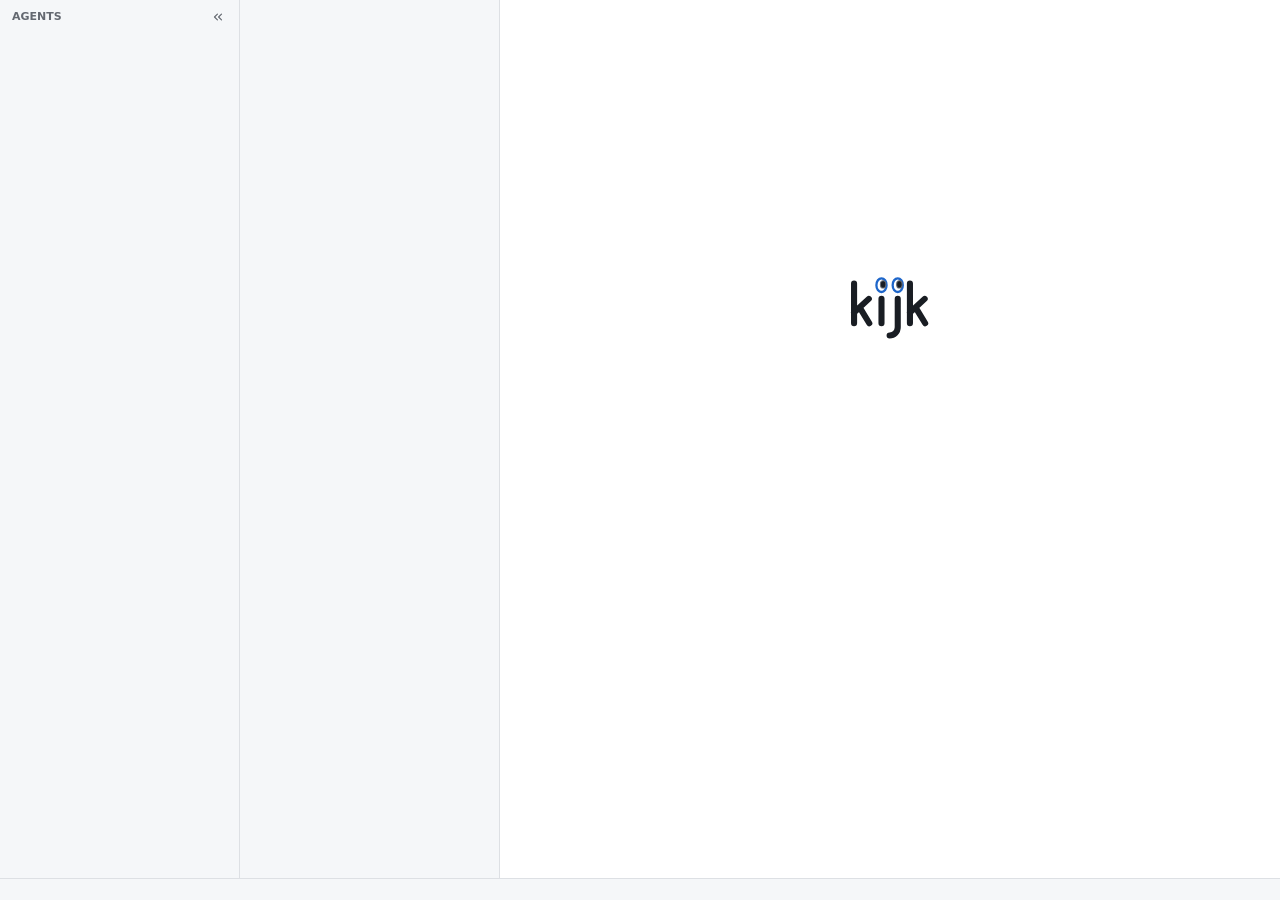
==== web/index.html @ c6b0ac43 "Open the PRs tab on a list of pull requests, and open one in the sidebar The PRs tab now starts on t" ====
<!doctype html>
<html lang="en">
<head>
<meta charset="utf-8">
<meta name="viewport" content="width=device-width, initial-scale=1">
<title>kijk</title>
<link rel="icon" href="favicon.png" sizes="32x32">
<link rel="icon" href="favicon.svg" type="image/svg+xml">
<link rel="stylesheet" href="viewer.css">
<link rel="stylesheet" href="app.css">
</head>
<body>
<aside id="rail" aria-label="Agents">
  <header>
    <span>Agents</span>
    <button id="rail-toggle" class="icon-btn" aria-label="Hide agents" data-tip="Hide agents">
      <svg viewBox="0 0 24 24" aria-hidden="true"><path d="m11 17-5-5 5-5"/><path d="m18 17-5-5 5-5"/></svg>
    </button>
  </header>
  <p id="status" class="status" hidden></p>
  <ul id="rows"></ul>
</aside>
<div class="split" data-var="--rail" role="separator" aria-controls="rail" aria-orientation="vertical" aria-label="Resize agents pane" tabindex="0"></div>
<aside id="sidebar" aria-label="Folder">
  <div id="sidebar-head" hidden>
    <span id="folder-name"></span>
    <button id="goto-btn" class="icon-btn" aria-label="Go to file" data-tip="Go to file">
      <svg viewBox="0 0 24 24" aria-hidden="true"><circle cx="11" cy="11" r="7"/><path d="m21 21-4.3-4.3"/></svg>
    </button>
    <nav id="tabs" hidden>
      <button data-tab="files" class="active" data-tip="Files" aria-label="Files" aria-pressed="true">
        <svg viewBox="0 0 24 24" aria-hidden="true"><path d="M20 20a2 2 0 0 0 2-2V8a2 2 0 0 0-2-2h-7.9a2 2 0 0 1-1.69-.9L9.6 3.9A2 2 0 0 0 7.93 3H4a2 2 0 0 0-2 2v13a2 2 0 0 0 2 2Z"/></svg>
      </button>
      <button data-tab="git" data-tip="Git" aria-label="Git" aria-pressed="false">
        <svg viewBox="0 0 24 24" aria-hidden="true"><path d="M6 3v12"/><circle cx="18" cy="6" r="3"/><circle cx="6" cy="18" r="3"/><path d="M18 9a9 9 0 0 1-9 9"/></svg>
      </button>
      <button data-tab="prs" data-tip="Branch" aria-label="Branch" aria-pressed="false" hidden>
        <svg viewBox="0 0 24 24" aria-hidden="true"><circle cx="18" cy="18" r="3"/><circle cx="6" cy="6" r="3"/><path d="M13 6h3a2 2 0 0 1 2 2v7"/><path d="M6 9v12"/></svg>
      </button>
    </nav>
  </div>
  <div id="stalebar" role="status" hidden><span class="mdot unreachable"></span><span id="stale-text"></span></div>
  <p id="git-note" class="note" hidden></p>
  <div id="files"></div>
  <div id="git" hidden>
    <div id="branchbar">
      <svg viewBox="0 0 24 24" aria-hidden="true"><path d="M6 3v12"/><circle cx="18" cy="6" r="3"/><circle cx="6" cy="18" r="3"/><path d="M18 9a9 9 0 0 1-9 9"/></svg>
      <span id="branch-name"></span>
      <span id="branch-total"></span>
      <button id="ahead" class="pill" hidden></button>
      <span id="behind" class="pill" hidden></span>
      <button id="push-btn" class="tool" hidden>Push</button>
    </div>
    <div id="syncline" hidden>
      <span id="sync-text"></span>
      <button id="fetch-btn" class="tool" title="Fetch from the remote" hidden>Fetch</button>
    </div>
    <div id="prline" hidden></div>
    <div id="git-lists">
      <div id="changes" tabindex="-1"></div>
    </div>
    <div id="graph"></div>
    <pre id="git-output" hidden></pre>
    <form id="commit">
      <textarea id="message" rows="3" placeholder="Commit message" aria-label="Commit message"></textarea>
      <label class="check" hidden><input type="checkbox" id="push-after"> <span id="push-after-text">Push after commit</span></label>
      <button id="commit-btn" type="submit" disabled>Commit</button>
    </form>
  </div>
  <div id="prs" hidden>
    <div id="prs-list" hidden></div>
    <div id="prs-branch" hidden></div>
    <div id="prs-pr" hidden></div>
  </div>
</aside>
<div class="split" data-var="--side" role="separator" aria-controls="sidebar" aria-orientation="vertical" aria-label="Resize files pane" tabindex="0"></div>
<main>
  <div id="filetabs" role="tablist" aria-label="Open files" hidden></div>
  <div id="findbar" hidden></div>
  <div id="viewer">
    <div id="start">
      <svg viewBox="0 7 156 126" role="img" aria-label="kijk"><path class="ink" d="M8 22V100M37 52L8 79M19 68.8L38 100M62 52V100M94 52V108A16 16 0 0 1 78 124M118 22V100M147 52L118 79M129 68.8L148 100"/><ellipse class="ring" cx="62" cy="25" rx="10" ry="13.5"/><ellipse class="pupil" cx="65.2" cy="23.5" rx="5.4" ry="7.2"/><ellipse class="ring" cx="94" cy="25" rx="10" ry="13.5"/><ellipse class="pupil" cx="97.2" cy="23.5" rx="5.4" ry="7.2"/></svg>
      <p></p>
    </div>
  </div>
</main>
<footer id="statusbar" aria-label="Status" tabindex="-1"></footer>
<p id="announce" class="sr-only" aria-live="polite"></p>
<script type="module" src="app.js"></script>
</body>
</html>
---- web/viewer.css ----
:root {
  --bg: #ffffff;
  --panel: #f5f7f9;
  --border: #dde0e4;
  --text: #191d23;
  --muted: #646971;
  --edge: #8a9097;
  --accent-fill: #2068cb;
  --busy: #a86003;
  --select: #ddebfe;
  --gutter-text: #686c72;
  --modified: #1e66ca;
  --added: #167839;
  --deleted: #65696f;
  --untracked: #b14815;
  --conflict: #c72d31;
  --ignored: #6e6a4f;
  --add-bg: #e1f8e5;
  --del-bg: #feeae9;
  --sep-bg: #ebf1f8;
  --hl-keyword: #7347af;
  --hl-type: #047879;
  --hl-string: #277a40;
  --hl-number: #aa551b;
  --hl-comment: #646d78;
  --hl-function: #006c97;
  --hl-builtin: #a23e7c;
  --hl-tag: #7347af;
  --hl-attr: #9d5d03;
  --hl-decorator: #7b6c01;
  --error: #be222a;
  --removed: #c52c2a;
  --tip-bg: #1e2227;
  --tip-text: #f3f5f8;
  --lane-main: #7946bd;
  --lane-target: #076e69;
  --on-accent: #ffffff;
  --checker-a: #ffffff; /* no dark values: the checkerboard stays light */
  --checker-b: #e3e6ea;
  --code-font: "JetBrains Mono", "Fira Code", "Cascadia Code", "SF Mono", Menlo, Consolas, ui-monospace, monospace; /* user settings can override these two */
  --code-size: 13.5px;
  --bar: 33px; /* top bars of the three areas, so their borders line up */
  color-scheme: light dark;
}
@media (prefers-color-scheme: dark) {
  :root {
    --bg: #15171b;
    --panel: #1c1f24;
    --border: #2d3137;
    --text: #dee1e7;
    --muted: #9a9fa6;
    --edge: #666b73;
    --accent-fill: #306dc4;
    --busy: #e9a03e;
    --select: #25344e;
    --gutter-text: #8f9298;
    --modified: #74a6ef;
    --added: #69c27e;
    --deleted: #989ca2;
    --untracked: #e28b63;
    --conflict: #f17776;
    --ignored: #a09c84;
    --add-bg: #19301e;
    --del-bg: #3e2121;
    --sep-bg: #22272e;
    --hl-keyword: #b699eb;
    --hl-type: #6bcac9;
    --hl-string: #84c485;
    --hl-number: #e79e6b;
    --hl-comment: #8b939f;
    --hl-function: #7ec9ed;
    --hl-builtin: #e08bbc;
    --hl-tag: #b699eb;
    --hl-attr: #ddae6c;
    --hl-decorator: #cec068;
    --error: #f17776;
    --removed: #e87f7f;
    --tip-bg: #06070a;
    --tip-text: #e5e8ec;
    --lane-main: #b191ea;
    --lane-target: #52bfb9;
  }
}
* { box-sizing: border-box; }
::selection { background: color-mix(in srgb, var(--modified) 30%, transparent); }
button:focus-visible { outline: 2px solid var(--busy); outline-offset: 1px; }
[hidden] { display: none !important; }
.sr-only { position: absolute; width: 1px; height: 1px; overflow: hidden; clip-path: inset(50%); white-space: nowrap; }
body {
  background: var(--bg);
  color: var(--text);
  font: 13px/1.4 system-ui, -apple-system, "Segoe UI", sans-serif;
}
aside { background: var(--panel); border-right: 1px solid var(--border); overflow: auto; }
.icon-btn { display: flex; border: 0; background: none; color: var(--muted); cursor: pointer; padding: 2px; border-radius: 3px; }
.icon-btn:hover { color: var(--text); background: var(--border); }
.icon-btn:active { background: color-mix(in srgb, var(--edge) 45%, var(--border)); }
.icon-btn svg { width: 14px; height: 14px; }
#tip {
  position: fixed; z-index: 10; max-width: 320px; padding: 6px 9px; border-radius: 6px; pointer-events: none;
  background: var(--tip-bg); color: var(--tip-text); border: 1px solid rgb(255 255 255 / .08);
  font-size: 12px; line-height: 1.45; white-space: pre-line; overflow-wrap: anywhere; box-shadow: 0 4px 12px rgb(0 0 0 / .25);
}
#tip::first-line { font-weight: 600; }
#sidebar { display: flex; flex-direction: column; overflow: hidden; }
#files { flex: 1; overflow: auto; }
#git:not([hidden]) { flex: 1; min-height: 0; display: flex; flex-direction: column; }
#git-lists { flex: 1; overflow: auto; }
#graph { flex: 0 1 auto; max-height: 30%; overflow: auto; border-top: 1px solid var(--border); }
ul { list-style: none; margin: 0; padding: 0; }
.item.selected { background: var(--select); }
.item:focus-visible { outline: 2px solid var(--busy); outline-offset: -2px; }
@keyframes fade { 50% { opacity: .35; } }
@media (prefers-reduced-motion: reduce) { .chip .dot { animation: none; } .caret svg, .chev { transition: none; } }
.empty { color: var(--muted); text-align: center; margin-top: 40vh; }

.tree { padding: 4px 0; width: max-content; min-width: 100%; }
.item { display: flex; align-items: center; height: 22px; padding-right: 8px; cursor: pointer; white-space: nowrap; }
.item:hover { background: color-mix(in srgb, var(--select) 50%, transparent); }
.caret { width: 16px; height: 16px; flex: none; display: flex; align-items: center; color: var(--muted); }
.caret svg { width: 14px; height: 14px; transition: transform .1s; }
.item.open > .caret svg { transform: rotate(90deg); }
svg { fill: none; stroke: currentColor; stroke-width: 2; stroke-linecap: round; stroke-linejoin: round; }
.name { overflow: hidden; text-overflow: ellipsis; }
.name.link { font-style: italic; }
.muted { color: var(--muted); }

main { display: flex; flex-direction: column; min-width: 0; }
#viewer { position: relative; flex: 1; min-height: 0; display: flex; flex-direction: column; container-type: inline-size; }
#filetabs { flex: none; display: flex; height: var(--bar); overflow-x: auto; scrollbar-width: thin; background: var(--panel); border-bottom: 1px solid var(--border); }
.filetab { display: flex; align-items: center; gap: 6px; padding: 4px 4px 4px 12px; border-right: 1px solid var(--border); border-bottom: 2px solid transparent; cursor: pointer; white-space: nowrap; font-size: 12px; color: var(--muted); }
.filetab:hover { color: var(--text); }
.filetab.active { background: var(--bg); color: var(--text); border-bottom-color: var(--modified); }
.filetab.preview > span:first-child { font-style: italic; }
.filetab:focus-visible { outline: 2px solid var(--busy); outline-offset: -2px; }
.filetab .close { font: inherit; font-size: 14px; line-height: 1; border: 0; border-radius: 3px; background: none; color: var(--muted); cursor: pointer; padding: 1px 4px; }
.filetab .close:hover { background: var(--border); color: var(--text); }
.filetab .close:active { background: color-mix(in srgb, var(--edge) 45%, var(--border)); }
.diffbar { display: flex; align-items: center; gap: 8px; padding: 4px 12px; border-bottom: 1px solid var(--border); color: var(--muted); font-size: 12px; }
.diffbar .tool { margin-left: auto; }
.scroll { flex: 1; overflow: auto; position: relative; font: var(--code-size)/18px var(--code-font); }
.space { position: relative; min-width: 100%; }
.rows { position: absolute; top: 0; left: 0; right: 0; will-change: transform; }
.ln { display: flex; height: 18px; white-space: pre; tab-size: 4; }
.gut { position: sticky; left: 0; flex: none; display: flex; background: var(--bg); color: var(--gutter-text); user-select: none; }
.gut span { width: var(--gutter); padding: 0 1ch; text-align: right; }
.tx { padding-left: 1ch; }
.ln[class*="ch-"] .gut::after { content: ""; position: absolute; top: 0; bottom: 0; right: 2px; width: 3px; }
.ch-add .gut::after { background: var(--added); }
.ch-mod .gut::after { background: var(--modified); }
.del-above .gut::before, .del-below .gut::before {
  content: ""; position: absolute; right: 0; border-left: 6px solid var(--removed);
  border-top: 4px solid transparent; border-bottom: 4px solid transparent;
}
.del-above .gut::before { top: -4px; }
.del-below .gut::before { bottom: -4px; }
.ruler { position: absolute; top: 0; right: 0; bottom: 0; width: 8px; pointer-events: none; }
.ruler .mark { position: absolute; left: 2px; right: 0; min-height: 2px; }
.ruler .add { background: var(--added); }
.ruler .mod { background: var(--modified); }
.ruler .del { background: var(--removed); }
.ln.add, .ln.add .gut { background: var(--add-bg); }
.ln.del, .ln.del .gut { background: var(--del-bg); }
.ln.sep { background: var(--sep-bg); }
.ln.flash .tx { animation: flash 1.2s ease-out; }
mark.hit { background: none; color: inherit; box-shadow: inset 0 -2px var(--busy); }
mark.hit.current { outline: 2px solid var(--busy); outline-offset: -1px; border-radius: 2px; box-shadow: none; }
#findbar { flex: none; display: flex; align-items: center; gap: 4px; padding: 4px 8px 4px 12px; background: var(--panel); border-bottom: 1px solid var(--border); font-size: 12px; }
#findbar input, .goto input {
  font: inherit; border: 1px solid var(--edge); border-radius: 4px; background: var(--bg); color: var(--text); caret-color: var(--modified);
}
#findbar input { width: min(280px, 50%); padding: 2px 6px; margin-right: 4px; }
#findbar input:focus, .goto input:focus { outline: 2px solid var(--modified); outline-offset: -1px; }
#findbar .count { flex: 1; color: var(--muted); font-variant-numeric: tabular-nums; white-space: nowrap; }
#findbar .count.none { color: var(--conflict); }
#findbar[data-mode=line] .find-only { display: none; }
#findbar .icon-btn:focus-visible { outline: 2px solid var(--busy); outline-offset: -2px; }
dialog.goto {
  margin: 12vh auto 0; width: min(560px, 90vw); padding: 0; border: 1px solid var(--border); border-radius: 6px;
  background: var(--panel); color: var(--text); box-shadow: 0 4px 12px rgb(0 0 0 / .25);
}
dialog.goto::backdrop { background: none; }
.goto input { display: block; width: calc(100% - 16px); margin: 8px; padding: 5px 8px; font-size: 13px; }
.goto ul { list-style: none; margin: 0; padding: 0 0 6px; max-height: 50vh; overflow: auto; }
.goto li { display: flex; align-items: baseline; gap: 8px; height: 22px; line-height: 22px; padding: 0 12px; cursor: pointer; white-space: nowrap; }
.goto li:hover { background: color-mix(in srgb, var(--select) 50%, transparent); }
.goto li[aria-selected=true] { background: var(--select); }
.goto .name { flex: none; max-width: 70%; overflow: hidden; text-overflow: ellipsis; }
.goto .dir { flex: 0 1000 auto; min-width: 0; }
.goto b { font-weight: 700; color: var(--modified); }
.goto .note { margin: 0 12px 8px; font-size: 12px; }
.more { font: inherit; border: 0; background: none; color: var(--modified); cursor: pointer; padding: 0 1ch; position: sticky; left: 0; }
.more:hover { text-decoration: underline; text-underline-offset: 3px; }
.tool {
  font: inherit; font-size: 12px; border: 1px solid var(--edge); background: var(--panel); color: var(--text);
  border-radius: 4px; padding: 1px 8px; cursor: pointer; transition: background-color .12s, border-color .12s;
}
.tool:hover:not(:disabled) { background: var(--select); border-color: var(--modified); }
.tool:active:not(:disabled) { background: color-mix(in srgb, var(--modified) 22%, var(--select)); }
.pane { position: relative; flex: 1; min-height: 0; display: flex; flex-direction: column; }
.mode { margin-left: auto; display: inline-flex; border: 1px solid var(--edge); border-radius: 4px; overflow: hidden; }
.mode button { font: inherit; font-size: 12px; border: 0; background: var(--panel); color: var(--muted); padding: 1px 8px; cursor: pointer; }
.mode button + button { border-left: 1px solid var(--edge); }
.mode button:hover { color: var(--text); }
.mode button:active { background: var(--border); }
.mode button[aria-pressed="true"] { background: var(--select); color: var(--modified); }
.mode button:focus-visible { outline: 2px solid var(--busy); outline-offset: -2px; }
.diffbar .mode:not([hidden]) + .mode, .diffbar .tool + .mode { margin-left: 0; }

/* Images. The checkerboard stays light in both themes: dark ink in a logo vanishes on a dark one. */
.checker { background: repeating-conic-gradient(var(--checker-b) 0 25%, var(--checker-a) 0 50%) 0 0 / 16px 16px; }
.facts { color: var(--muted); font-variant-numeric: tabular-nums; white-space: nowrap; }
.facts .sep { padding: 0 4px; }
.diffbar.imgbar { min-height: 30px; }
.imgview { flex: 1; min-height: 0; overflow: auto; display: flex; padding: 24px; }
.imgview .pic { margin: 0 auto; align-self: flex-start; }
.pic { display: block; max-width: 100%; height: auto; outline: 1px solid var(--border); }
.pic.zoomable { cursor: zoom-in; }
.pic.sizeless { width: 100%; }
/* At 100% the picture sits top left, so both scrollbars reach all of it. */
.imgview.actual .pic { margin: 0; max-width: none; cursor: zoom-out; }

/* Image diff: before and after side by side, stacked when the viewer is narrow. */
.imgdiff { flex: 1; min-height: 0; overflow: auto; display: grid; grid-template-columns: 1fr 1fr; grid-template-rows: minmax(100%, auto); }
.side { min-width: 0; }
.side + .side { border-left: 1px solid var(--border); }
.side-head {
  position: sticky; top: 0; z-index: 1; display: flex; align-items: center; gap: 6px; height: 22px; padding: 0 12px;
  background: var(--bg); border-bottom: 1px solid var(--border); font-size: 12px; white-space: nowrap;
}
.side-head .tag { font-weight: 600; }
.side.before .tag { color: var(--removed); }
.side.after .tag { color: var(--added); }
.side-head .ver { color: var(--muted); overflow: hidden; text-overflow: ellipsis; }
.side-head .facts { margin-left: auto; padding-left: 8px; }
.side-body { display: flex; justify-content: center; padding: 24px; }
.side-body .pic { align-self: flex-start; }
.side-none {
  display: grid; place-items: center; width: 100%; max-width: var(--w, 320px); aspect-ratio: var(--ratio, 2);
  border: 1px dashed var(--border); border-radius: 4px; color: var(--muted); font-size: 12px; text-align: center;
}
@container (max-width: 560px) {
  .imgdiff { grid-template-columns: 1fr; grid-template-rows: none; align-content: start; }
  .side + .side { border-left: 0; border-top: 1px solid var(--border); }
}

.md { position: relative; max-width: 900px; padding: 16px 32px 48px; font: 14px/1.6 system-ui, -apple-system, "Segoe UI", sans-serif; overflow-wrap: break-word; }
.md > :first-child { margin-top: 0; }
.md h1, .md h2, .md h3, .md h4, .md h5, .md h6 { margin: 1.4em 0 .6em; line-height: 1.25; text-wrap: balance; }
.md h1, .md h2 { padding-bottom: .3em; border-bottom: 1px solid var(--border); }
.md h1 { font-size: 1.8em; }
.md h2 { font-size: 1.4em; }
.md h3 { font-size: 1.15em; }
.md h4, .md h5, .md h6 { font-size: 1em; }
.md p, .md ul, .md ol, .md blockquote, .md pre, .md .md-table { margin: 0 0 1em; }
.md ul, .md ol { padding-left: 2em; }
.md ul { list-style: disc; }
.md ul ul { list-style: circle; }
.md ul ul ul { list-style: square; }
.md ol { list-style: decimal; }
.md li + li { margin-top: .25em; }
.md li > ul, .md li > ol { margin: .25em 0 0; }
.md li:has(> input[type="checkbox"]) { list-style: none; }
.md li > input[type="checkbox"] { margin: 0 .4em 0 -1.4em; accent-color: var(--modified); vertical-align: -1px; }
.md code { font: .9em var(--code-font); background: var(--panel); padding: .1em .35em; border-radius: 4px; }
.md pre { padding: 10px 12px; background: var(--panel); border-radius: 6px; overflow: auto; font: var(--code-size)/18px var(--code-font); tab-size: 4; }
.md pre code { background: none; padding: 0; font: inherit; }
.md blockquote { padding: 0 1em; color: var(--muted); border-left: 3px solid var(--border); }
/* AsciiDoc admonitions stay grey: a colored left border would read as a change bar. */
.md .admonition { padding: 2px 1em; color: var(--text); }
.md .admonition-label { margin: 0 0 .2em; font-weight: 600; }
.md .example, .md .sidebar { padding: 10px 1em; color: var(--text); border: 1px solid var(--border); border-radius: 6px; }
.md .sidebar { background: var(--panel); border-color: var(--panel); }
.md blockquote > :last-child { margin-bottom: 0; }
.md .block-title { margin: 0 0 .3em; font-weight: 600; }
.md .doc-header, .md .quote-by { color: var(--muted); }
.md .include { width: fit-content; padding: 1px 8px; border: 1px dashed var(--border); border-radius: 4px; font-size: 12px; }
.md .include::before { content: "Includes "; color: var(--muted); }
.md dl { margin: 0 0 1em; }
.md dt { font-weight: 600; }
.md dd { margin: 0 0 .5em 1.5em; }
.md dd > p:last-child, .md dd > :is(ul, ol, dl) { margin-bottom: 0; }
.md-table { overflow-x: auto; }
.md table { border-collapse: collapse; }
.md th, .md td { border: 1px solid var(--border); padding: 4px 10px; }
.md th { background: var(--panel); font-weight: 600; }
.md hr { border: 0; border-top: 1px solid var(--border); margin: 1.5em 0; }
.md a { color: var(--modified); text-decoration: none; }
.md a:hover { text-decoration: underline; }
.md img { max-width: 100%; }
/* An engine may measure text, so the frame that draws diagrams is off-screen rather than display: none. */
.diagram-frame { position: fixed; top: 0; left: -10000px; width: 1200px; height: 800px; border: 0; visibility: hidden; pointer-events: none; }
.md .diagram { margin: 0 0 1em; }
.md .diagram pre { margin: 0; }
.diagram-pic { display: block; max-width: 100%; height: auto; }
.diagram-pic.zoomable { cursor: zoom-in; }
/* A diagram that keeps its author's colors sits on the image view's light background. */
.diagram-pic.card {
  box-sizing: content-box; max-width: calc(100% - 24px); padding: 12px;
  background: var(--checker-a); outline: 1px solid var(--border); border-radius: 4px;
}
.diagram-note { margin: 0 0 4px; color: var(--error); font-size: 12px; }
.diagram-note.busy { color: var(--muted); }
.md.diagram-file { max-width: none; }
.md.diagram-file.actual .diagram-pic { max-width: none; cursor: zoom-out; }
.side-body .diagram { min-width: 0; max-width: 100%; }
.side-body .diagram pre { overflow: auto; font: var(--code-size)/18px var(--code-font); }
.md-img { display: inline-block; padding: 1px 8px; border: 1px dashed var(--border); border-radius: 4px; color: var(--muted); font-size: 12px; }
.md-marks { position: absolute; top: 0; left: 14px; }
.md-marks .mark { position: absolute; left: 0; width: 3px; border-radius: 2px; }
.md-marks .add { background: var(--added); }
.md-marks .mod { background: var(--modified); }
.md-marks .del { background: var(--removed); }

#sidebar-head { flex: none; display: flex; align-items: center; gap: 8px; height: var(--bar); padding: 0 6px 0 12px; border-bottom: 1px solid var(--border); }
#folder-name { flex: 1; font-weight: 600; overflow: hidden; text-overflow: ellipsis; white-space: nowrap; }
#goto-btn { padding: 4px; border-radius: 4px; }
#goto-btn svg { width: 16px; height: 16px; }
#tabs { display: flex; gap: 2px; }
#tabs button { display: flex; border: 0; border-radius: 4px; background: none; color: var(--muted); padding: 4px; cursor: pointer; }
#tabs button:hover { color: var(--text); background: var(--border); }
#tabs svg { width: 16px; height: 16px; }
#tabs button.active { color: var(--modified); background: var(--select); }
#tabs button:active { background: color-mix(in srgb, var(--modified) 22%, var(--select)); }
.note { margin: 8px 12px; color: var(--muted); }
#git h3 { display: flex; align-items: center; margin: 8px 12px 2px; font-size: 11px; text-transform: uppercase; color: var(--muted); }
#git { container-type: inline-size; }
#git .item { gap: 6px; padding-left: 12px; }
#git .item:not(.commit) > .dir { flex-shrink: 1000; min-width: 0; }
.lc { flex: none; margin-left: auto; display: inline-flex; gap: 5px; padding-left: 6px; font-size: 11px; font-weight: 400; font-variant-numeric: tabular-nums; text-transform: none; }
.lc-add { color: var(--added); }
.lc-del { color: var(--removed); }
#git h3 .lc { margin-left: 8px; padding-left: 0; font-weight: 600; }
.letter { width: 12px; flex: none; font-weight: 600; font-size: 11px; }
.dir { color: var(--muted); font-size: 12px; overflow: hidden; text-overflow: ellipsis; }
.modified { color: var(--modified); }
.added { color: var(--added); }
.deleted { color: var(--deleted); text-decoration: line-through; }
.letter.deleted { text-decoration: none; }
.untracked { color: var(--untracked); }
.conflict { color: var(--conflict); }
.ignored { color: var(--ignored); }

#commit { display: flex; flex-direction: column; gap: 6px; padding: 8px 12px; border-top: 1px solid var(--border); }
#message {
  font: inherit; resize: vertical; min-height: 54px; padding: 6px 8px; border-radius: 4px;
  border: 1px solid var(--edge); background: var(--bg); color: var(--text); caret-color: var(--modified);
}
#message:focus { outline: 2px solid var(--modified); outline-offset: -1px; }
#commit-btn {
  font: inherit; font-weight: 600; padding: 4px; border: 0; border-radius: 4px; background: var(--accent-fill); color: var(--on-accent);
  cursor: pointer; transition: background-color .12s;
}
#commit-btn:hover:not(:disabled) { background: color-mix(in srgb, var(--accent-fill) 88%, #000); }
#commit-btn:active:not(:disabled) { background: color-mix(in srgb, var(--accent-fill) 76%, #000); }
#commit-btn:focus-visible { outline-offset: 2px; }
#commit-btn:disabled { font-weight: 400; background: var(--border); color: var(--muted); cursor: default; }
#git-output {
  margin: 8px 12px; padding: 6px 8px; max-height: 200px; overflow: auto; white-space: pre-wrap;
  font: 11px/1.4 var(--code-font); color: var(--conflict);
  background: var(--del-bg); border-radius: 4px;
}
#git-output.ok { color: var(--added); background: var(--add-bg); }
.all { margin-left: auto; font: inherit; font-size: 11px; border: 0; background: none; color: var(--muted); cursor: pointer; padding: 0 2px; text-transform: none; }
.all:hover { color: var(--text); text-decoration: underline; text-underline-offset: 2px; }
#git .item input[type=checkbox] { margin: 0 2px 0 0; flex: none; accent-color: var(--modified); cursor: pointer; }
#git .item:focus { outline: none; }
#changes:focus { outline: none; }
#git .note { margin: 2px 12px 6px; font-size: 12px; }
.check { display: flex; align-items: center; gap: 6px; color: var(--muted); font-size: 12px; cursor: pointer; }
.check input { margin: 0; accent-color: var(--modified); }

#branchbar { display: flex; align-items: center; gap: 6px; padding: 6px 12px; border-bottom: 1px solid var(--border); }
#branchbar svg { width: 14px; height: 14px; flex: none; color: var(--muted); }
#branch-name { flex: 0 1 auto; min-width: 30px; font-weight: 600; overflow: hidden; text-overflow: ellipsis; white-space: nowrap; }
#branch-total { flex: 1 0 auto; display: flex; }
#branch-total .lc { margin-left: 0; padding-left: 0; font-size: 12px; }
#branch-total .lc:focus-visible { outline: 2px solid var(--busy); outline-offset: 2px; border-radius: 2px; }
.pill { font: inherit; font-size: 11px; font-weight: 600; border: 0; border-radius: 8px; padding: 1px 7px; background: var(--select); color: var(--modified); cursor: pointer; }
button.pill:hover { background: color-mix(in srgb, var(--modified) 22%, var(--select)); }
#push-btn:disabled { opacity: .5; cursor: default; }
.section-toggle {
  position: sticky; top: 0; z-index: 1; display: flex; align-items: center; gap: 6px; width: 100%;
  font: inherit; font-size: 11px; font-weight: 700; text-transform: uppercase; text-align: left;
  border: 0; background: var(--panel); color: var(--muted); padding: 8px 12px 4px; cursor: pointer;
}
.section-toggle:hover { color: var(--text); }
.section-toggle:focus-visible { outline-offset: -2px; }
.chev { display: inline-block; width: 10px; transition: transform .1s; }
.chev.open { transform: rotate(90deg); }
.commits .commit { gap: 6px; padding-left: 12px; }
.commits .item.sub .graph { margin-right: 10px; }
.commits > li > .graph { padding-left: 12px; }
.graph { flex: none; display: flex; }
.graph svg { stroke: var(--muted); stroke-width: 1.5; fill: none; overflow: visible; }
.graph circle { fill: var(--bg); stroke: var(--modified); }
.graph .lane-cur { stroke: var(--modified); }
.graph .lane-target { stroke: var(--lane-target); }
.graph .lane-main { stroke: var(--lane-main); }
.graph circle.head { fill: var(--modified); }
.ref { flex: none; display: inline-flex; align-items: center; gap: 3px; font-size: 10px; line-height: 15px; padding: 0 5px; border-radius: 8px; background: var(--select); color: var(--modified); }
.ref svg { width: 10px; height: 10px; stroke-width: 2.5; }
.item.flash { animation: flash 1.2s ease-out; }
@keyframes flash { from { background: var(--select); } }
.ref.head { background: var(--accent-fill); color: var(--on-accent); }
.ref.lane-target { color: var(--lane-target); background: color-mix(in srgb, var(--lane-target) 16%, transparent); }
.ref.lane-main { color: var(--lane-main); background: color-mix(in srgb, var(--lane-main) 16%, transparent); }
.ref.tag, .ref.fork { background: none; border: 1px solid var(--border); color: var(--muted); }
.ref.fork { border-style: dashed; }
#syncline { display: flex; align-items: center; gap: 6px; padding: 4px 12px; border-bottom: 1px solid var(--border); font-size: 12px; color: var(--muted); }
#sync-text { flex: 1; min-width: 0; display: flex; flex-wrap: wrap; column-gap: 4px; }
#sync-text > span + span::before { content: '· '; color: var(--muted); }
#fetch-btn:disabled { opacity: .5; cursor: default; }
#prline { display: flex; flex-direction: column; gap: 3px; padding: 6px 12px 7px; border-bottom: 1px solid var(--border); font-size: 12px; }
#prline a { text-decoration: none; }
#prline a:hover { text-decoration: underline; }
.pr-top { display: flex; align-items: center; gap: 6px; min-width: 0; }
.hostmark { display: flex; flex: none; }
.hostmark svg { width: 14px; height: 14px; fill: currentColor; stroke: none; }
.hostmark.github { color: var(--text); }
.hostmark.gitlab { color: #fc6d26; } /* GitLab's brand orange */
.pr-num { flex: none; color: var(--muted); }
.pr-title { flex: 1; min-width: 0; font-weight: 600; color: var(--text); overflow: hidden; text-overflow: ellipsis; white-space: nowrap; }
.pr-title.none { font-weight: 400; color: var(--muted); }
.pr-link { flex: none; color: var(--modified); }
.pr-note { padding-left: 20px; color: var(--muted); }
.chips { display: flex; flex-wrap: wrap; gap: 4px; padding-left: 20px; }
.chip { display: inline-flex; align-items: center; gap: 4px; font-size: 11px; line-height: 16px; padding: 0 6px; border-radius: 8px; border: 1px solid var(--border); color: var(--muted); white-space: nowrap; }
.chip.pass { color: var(--added); border-color: color-mix(in srgb, var(--added) 40%, transparent); }
.chip.fail { color: var(--conflict); border-color: color-mix(in srgb, var(--conflict) 45%, transparent); }
.chip.run { color: var(--busy); border-color: color-mix(in srgb, var(--busy) 45%, transparent); }
.chip.draft { border-style: dashed; }
.chip.merged { color: var(--lane-main); border-color: color-mix(in srgb, var(--lane-main) 45%, transparent); }
.chip.target { color: var(--lane-target); border-color: color-mix(in srgb, var(--lane-target) 45%, transparent); }
.chip svg { width: 11px; height: 11px; flex: none; }
.chip .dot { width: 7px; height: 7px; border-radius: 50%; background: currentColor; animation: fade 1.2s ease-in-out infinite; }

.hk { color: var(--hl-keyword); }
.ht { color: var(--hl-type); }
.hs { color: var(--hl-string); }
.hn { color: var(--hl-number); }
.hc { color: var(--hl-comment); font-style: italic; }
.hf { color: var(--hl-function); }
.hb { color: var(--hl-builtin); }
.hg { color: var(--hl-tag); }
.ha { color: var(--hl-attr); }
.hd { color: var(--hl-decorator); }

@container (max-width: 320px) {
  #branchbar { flex-wrap: wrap; row-gap: 0; }
  #branch-name { flex: 1; }
  #branch-total { order: 9; flex-basis: 100%; padding-left: 20px; }
}
@container (max-width: 200px) {
  #git h3 .lc { display: none; }
}

/* A machine's state dot, in the stale bar; app.css adds the states of the machine groups. */
.mdot { flex: none; width: 6px; height: 6px; border-radius: 50%; background: var(--muted); }
.mdot.unreachable, .mdot.error { background: var(--error); }

/* The machine of the open folder, after its name. */
.onm { display: inline-flex; align-items: center; gap: 4px; margin-left: 6px; font-weight: 400; font-size: 12px; color: var(--muted); vertical-align: -1px; }
.onm svg { width: 12px; height: 12px; }

/* The open folder's machine dropped: the view stays, frozen. */
#stalebar {
  flex: none; display: flex; gap: 7px; padding: 6px 12px 7px; border-bottom: 1px solid var(--border);
  background: color-mix(in srgb, var(--error) 9%, var(--panel)); font-size: 12px; animation: notice-in .15s ease-out;
}
#stalebar[hidden] { display: none; }
#stalebar .mdot { margin-top: 5px; }
#stalebar b { font-weight: 600; }
#stalebar .then { color: var(--muted); }
.offline #files .item, .offline #git .item { cursor: default; }
.offline #files .item:hover { background: none; }
.offline #git .item input[type=checkbox], .offline #filetabs { pointer-events: none; }
.offline #git .item input[type=checkbox] { opacity: .5; }
@media (prefers-reduced-motion: reduce) { #stalebar { animation: none; } }
@keyframes notice-in { from { opacity: 0; } }

/* The PRs tab: the list of pull requests, the folder's own branch, or one pull request. */
#prs:not([hidden]) { flex: 1; min-height: 0; display: flex; flex-direction: column; container-type: inline-size; }
#prs > div:not([hidden]) { flex: 1; min-height: 0; display: flex; flex-direction: column; }
#prs .note { margin: 6px 12px; font-size: 12px; color: var(--muted); }

/* The tab's count: pull requests that wait for your review. */
#tabs button { position: relative; }
.tabcount {
  position: absolute; right: -3px; top: -2px; min-width: 13px; height: 13px; padding: 0 3px; border-radius: 7px;
  background: var(--accent-fill); color: var(--on-accent); font: 600 9px/13px system-ui, -apple-system, sans-serif; text-align: center;
  box-shadow: 0 0 0 2px var(--panel);
}

/* The list. */
.prsearch { position: relative; flex: none; padding: 8px 12px 4px; }
.prsearch svg { position: absolute; left: 19px; top: 13px; width: 13px; height: 13px; color: var(--muted); }
.prsearch input {
  width: 100%; font: inherit; font-size: 12px; padding: 3px 8px 3px 25px; border: 1px solid var(--edge); border-radius: 4px;
  background: var(--bg); color: var(--text); caret-color: var(--modified);
}
.prsearch input::placeholder { color: var(--muted); }
.prsearch input:focus { outline: 2px solid var(--modified); outline-offset: -1px; }
.prsearch input::-webkit-search-cancel-button { display: none; }
.section-toggle .n { font-weight: 600; color: var(--muted); }
.section-toggle:disabled { cursor: default; }
.section-toggle:disabled:hover { color: var(--muted); }
.section-toggle:disabled .chev { visibility: hidden; }
.prrow { padding: 6px 12px 7px; border-bottom: 1px solid var(--border); cursor: pointer; }
.prrow:hover { background: color-mix(in srgb, var(--select) 50%, transparent); }
.prrow:focus { outline: none; }
.prrow:focus-visible { outline: 2px solid var(--busy); outline-offset: -2px; }
.prrow .l1, .prrow .l2 { display: flex; align-items: center; gap: 6px; min-width: 0; }
.prrow .l2 { padding-left: 20px; margin-top: 1px; font-size: 12px; color: var(--muted); }
.prrow .l2 > span { white-space: nowrap; }
.prrow .l2 .who { overflow: hidden; text-overflow: ellipsis; }
.prrow .lc { font-size: 11px; }
.prstate { display: flex; flex: none; color: var(--muted); }
.prstate svg { width: 14px; height: 14px; }
.prnum { flex: none; color: var(--muted); font-variant-numeric: tabular-nums; }
.prt { flex: 1; min-width: 0; font-weight: 600; overflow: hidden; text-overflow: ellipsis; white-space: nowrap; }
.prrow .pr-link { font-size: 12px; text-decoration: none; }
.ci { flex: none; width: 6px; height: 6px; border-radius: 50%; }
.ci.pass { background: var(--added); }
.ci.fail { background: var(--conflict); }
.ci.run { background: var(--busy); animation: fade 1.2s ease-in-out infinite; }
.prmore { margin: 0; padding: 6px 12px 10px; font-size: 12px; color: var(--muted); }
@media (prefers-reduced-motion: reduce) { .ci.run { animation: none; } }
.prs-scroll { flex: 1; min-height: 0; overflow: auto; }
.prhead { flex: none; display: flex; flex-direction: column; gap: 4px; padding: 6px 12px 7px; border-bottom: 1px solid var(--border); font-size: 12px; }
.prhead .pr-top { gap: 5px; }
.prhead .pr-title { font-size: 13px; text-decoration: none; }
.prhead a.pr-title:hover { text-decoration: underline; }
.branchmark { display: flex; flex: none; color: var(--muted); }
.branchmark svg { width: 14px; height: 14px; }
.prmeta { display: flex; flex-wrap: wrap; align-items: center; gap: 4px 5px; padding-left: 19px; color: var(--muted); }
.prmeta .ref { font-size: 11px; line-height: 16px; }
.prmeta .arrow { display: flex; }
.prmeta .arrow svg { width: 11px; height: 11px; }
.prhead:has(.back) { padding-left: 6px; }
.prhead:has(.back) .prmeta, .prhead:has(.back) .prmode, .prhead:has(.back) .chips, .prhead:has(.back) .pr-note { padding-left: 26px; }
.prhead .back { margin-right: 1px; }
.prhead .pr-link { text-decoration: none; }
.prhead .chips, .prhead .pr-note { padding-left: 19px; }
.prmode { display: flex; align-items: center; gap: 6px; padding-left: 19px; margin-top: 2px; }
.prmode .mode { margin-left: 0; }
.prmeta .av { width: 16px; height: 16px; font-size: 9px; }

/* What reviewers cannot see yet. Dashed means "only on this machine". */
.unpushed { flex: none; display: flex; align-items: flex-start; gap: 7px; padding: 6px 12px 7px; border-bottom: 1px solid var(--border); font-size: 12px; }
.unpushed > svg { flex: none; width: 13px; height: 13px; margin-top: 2px; color: var(--muted); }
.unpushed .t { flex: 1; min-width: 0; }
.unpushed .then { color: var(--muted); }
.unpushed .tool { flex: none; }
.unpushed .tool:disabled { opacity: .5; cursor: default; }

.prfiles h3 { display: flex; align-items: center; margin: 8px 12px 2px; font-size: 11px; text-transform: uppercase; color: var(--muted); }
.prfiles h3 .lc { margin-left: 8px; padding-left: 0; font-weight: 600; }
.prfiles ul:focus { outline: none; }
.prfiles .item { gap: 6px; padding-left: 12px; }
.prfiles .item > .dir { flex-shrink: 1000; min-width: 0; }
.prfiles .item:focus { outline: none; }
.prfiles .item:focus-visible { outline: 2px solid var(--busy); outline-offset: -2px; }
.np { display: flex; flex: none; color: var(--muted); }
.np svg { width: 12px; height: 12px; }
.tc { flex: none; display: inline-flex; align-items: center; gap: 2px; font-size: 11px; color: var(--muted); font-variant-numeric: tabular-nums; }
.tc svg { width: 11px; height: 11px; }
.tc.open { color: var(--modified); }
.prfiles .tc + .lc { margin-left: 0; }
.prfiles .item .tc { margin-left: auto; }
.prfiles .item.ov { gap: 7px; }
.prfiles .item.ov svg { width: 13px; height: 13px; color: var(--muted); flex: none; }
.prfiles .item.ov .dir { margin-left: auto; }

/* The agent notes box at the bottom of the tab. */
.reviewbox { flex: none; display: flex; flex-direction: column; gap: 6px; padding: 8px 12px; border-top: 1px solid var(--border); }
.reviewbox .head { display: flex; align-items: baseline; gap: 6px; font-size: 12px; }
.reviewbox .head b { font-weight: 600; }
.reviewbox .head > * { white-space: nowrap; }
.reviewbox .head .muted { flex: 1; min-width: 0; overflow: hidden; text-overflow: ellipsis; }
.reviewbox .hint { margin: 0; font-size: 12px; color: var(--muted); }
.reviewbox .tool.wide { display: flex; align-items: center; justify-content: center; gap: 6px; padding: 3px 8px; font-size: 13px; }
.reviewbox .tool.wide svg { width: 13px; height: 13px; }
.reviewbox .tool:disabled { opacity: .5; cursor: default; }
.reviewbox .gone { max-height: 120px; overflow: auto; font-size: 12px; }
.reviewbox .gone li { display: flex; align-items: center; gap: 6px; min-width: 0; }
.reviewbox .gone .where { flex: none; color: var(--muted); font: 11px var(--code-font); }
.reviewbox .gone .body { flex: 1; min-width: 0; overflow: hidden; text-overflow: ellipsis; white-space: nowrap; }

/* Branch changes: every file in one scroll. Each file is a box whose header sticks while you scroll it. */
.allfiles { position: relative; flex: 1; min-height: 0; overflow: auto; padding: 12px 12px 0; background: var(--panel); }
.allfiles:focus { outline: none; }
.fbox { margin-bottom: 12px; border: 1px solid var(--border); border-radius: 6px; background: var(--bg); overflow: clip; content-visibility: auto; }
.fhead {
  position: sticky; top: -12px; z-index: 2; display: flex; align-items: center; gap: 7px; height: 34px; padding: 0 8px 0 4px;
  background: var(--panel); border-bottom: 1px solid var(--border); font-size: 12.5px; white-space: nowrap;
}
.fbox.shut { content-visibility: visible; }
.fbox.shut .fhead { border-bottom: 0; }
.fhead .fold svg { transition: transform .1s; }
.fbox:not(.shut) .fhead .fold svg { transform: rotate(90deg); }
.fpath { min-width: 0; overflow: hidden; text-overflow: ellipsis; }
.fpath b { font-weight: 600; }
.fhead .lc { margin-left: 0; padding-left: 0; font-size: 11.5px; }
.fhead .np svg { width: 13px; height: 13px; }
.fhead .grow { flex: 1; }
.fnote { display: flex; align-items: center; gap: 4px; padding: 4px 12px; border-top: 1px solid var(--border); background: var(--sep-bg); font-size: 12px; color: var(--muted); }
.fnote .more { font: inherit; padding: 0; position: static; }
.fbody { overflow-x: auto; container-type: inline-size; font: var(--code-size)/18px var(--code-font); padding: 0 0 6px; }
.fbody .ln { position: relative; min-width: max-content; }
.fbody .ln.sep .gut { width: calc(var(--gutter) * 2); }
.fbody .ln.sep .tx { color: var(--muted); }
.fbody .ln.sep .more { font: 12px system-ui, -apple-system, sans-serif; margin-left: 10px; padding: 0; position: static; }
.fempty { margin: 8px 12px 2px; color: var(--muted); font: 12px system-ui, -apple-system, sans-serif; }
.fend { margin: 4px 0 24px; text-align: center; font-size: 12px; color: var(--muted); }
.np-tag {
  display: inline-flex; align-items: center; gap: 4px; margin-left: 10px; padding: 0 6px; border: 1px dashed var(--edge); border-radius: 8px;
  font: 11px/14px system-ui, -apple-system, sans-serif; color: var(--muted); vertical-align: 1px;
}
.np-tag svg { width: 10px; height: 10px; }
/* A dashed change bar: the line exists only on this machine. */
.ln.np .gut::after { background: repeating-linear-gradient(var(--added) 0 3px, transparent 3px 6px); }
.allfiles:focus .ln.cur .gut { box-shadow: inset 2px 0 var(--busy); }
.addc {
  position: absolute; left: calc(var(--gutter) * 2 - 19px); top: 1px; z-index: 1; display: none; width: 16px; height: 16px; padding: 1px;
  border: 0; border-radius: 3px; background: var(--accent-fill); color: var(--on-accent); cursor: pointer;
}
.addc svg { width: 14px; height: 14px; stroke-width: 2.5; }
.ln:hover .addc { display: flex; }

/* A thread is a box under its line, set apart from the code, with a notch that points up at the line.
   An agent note is the same box with dashed edges: it never leaves kijk. */
.thr {
  position: sticky; left: 24px; width: min(700px, calc(100cqi - 40px)); margin: 10px 16px 12px 24px; white-space: normal;
  font: 14px/1.55 system-ui, -apple-system, "Segoe UI", sans-serif; color: var(--text);
  background: var(--bg); border: 1px solid var(--edge); border-radius: 8px;
}
.thr::before {
  content: ""; position: absolute; top: -7px; left: 18px; width: 12px; height: 12px; transform: rotate(45deg);
  background: var(--bg); border-top: 1px solid var(--edge); border-left: 1px solid var(--edge);
}
.thr.note { border-style: dashed; }
.thr.note::before { border-top-style: dashed; border-left-style: dashed; }
/* An open thread wants an answer, so its header is tinted: the one color it carries. */
.thr .thead {
  display: flex; align-items: center; gap: 6px; min-height: 34px; padding: 4px 8px 4px 12px; border-bottom: 1px solid var(--border);
  border-radius: 7px 7px 0 0; background: var(--select); font-size: 12.5px; font-weight: 600; color: var(--modified);
}
.thr:has(.thead)::before { background: var(--select); }
.thr .thead .muted { font-weight: 400; }
.thr .thead svg { width: 14px; height: 14px; flex: none; }
.thr .thead .end { margin-left: auto; display: flex; gap: 2px; }
.thr.resolved .thead { background: var(--panel); color: var(--muted); }
.thr.resolved:has(.thead)::before { background: var(--panel); }
.thr .c + .c { padding-top: 2px; }
.thr .cbody { margin: 4px 0 0 30px; max-width: 72ch; overflow-wrap: anywhere; }
.thr .cbody > :first-child { margin-top: 0; }
.thr .cbody > :last-child { margin-bottom: 0; }
.thr .cbody p, .thr .cbody ul, .thr .cbody ol, .thr .cbody pre { margin: 0 0 .5em; }
.thr .cbody code { font: .88em var(--code-font); background: var(--panel); padding: .05em .35em; border-radius: 3px; }
.thr .cbody pre { padding: 6px 9px; border-radius: 4px; background: var(--panel); overflow: auto; font: 12px/18px var(--code-font); }
.thr .cbody pre code { padding: 0; background: none; }
.thr .cbody a { color: var(--modified); }
.av {
  flex: none; display: flex; align-items: center; justify-content: center; width: 22px; height: 22px; border-radius: 50%;
  background: hsl(var(--hue) 45% 85%); color: hsl(var(--hue) 40% 28%); font: 600 10.5px/1 system-ui, -apple-system, sans-serif;
}
@media (prefers-color-scheme: dark) { .av { background: hsl(var(--hue) 26% 30%); color: hsl(var(--hue) 45% 85%); } }
.thr .foot { display: flex; align-items: center; gap: 8px; padding: 10px 12px 12px 14px; border-top: 1px solid var(--border); background: var(--panel); border-radius: 0 0 7px 7px; }
.thr .foot input {
  flex: 1; min-width: 0; font: inherit; font-size: 13px; padding: 4px 9px; border: 1px solid var(--edge); border-radius: 4px;
  background: var(--bg); color: var(--text); caret-color: var(--modified);
}
.thr .foot input::placeholder { color: var(--muted); }
.thr .foot input:focus { outline: 2px solid var(--modified); outline-offset: -1px; }
.thr .foot .hint { font-size: 12px; white-space: nowrap; overflow: hidden; text-overflow: ellipsis; }
/* A resolved thread, folded to one line. */
.thr.folded { display: flex; align-items: center; gap: 6px; padding: 5px 12px; border-color: var(--border); font-size: 12.5px; color: var(--muted); cursor: pointer; }
.thr.folded::before { border-color: var(--border); }
.thr.folded:hover { background: color-mix(in srgb, var(--select) 50%, var(--bg)); }
.thr.folded:focus-visible { outline: 2px solid var(--busy); outline-offset: 1px; }
.thr.folded > span { display: flex; flex: none; }
.thr.folded svg { width: 13px; height: 13px; }
.thr.folded .ok { color: var(--added); }
.thr.folded > span:last-child { flex: 1; min-width: 0; display: block; white-space: nowrap; overflow: hidden; text-overflow: ellipsis; }
/* The bar of threads whose lines changed, at the top of a file box. */
.fnote.obar { border-top: 0; border-bottom: 1px solid var(--border); font: 12px system-ui, -apple-system, sans-serif; color: var(--text); }
.fnote.obar > span:first-child { display: flex; color: var(--muted); }
.fnote.obar svg { width: 13px; height: 13px; }
.fnote.obar > span:nth-child(2) { flex: 1; }
.fnote.obar .all { margin-left: auto; }
.thr .c { padding: 10px 14px 12px; }
.thr .who { display: flex; align-items: center; gap: 8px; font-size: 13px; }
.thr .who b { font-weight: 600; }
.thr .who .muted { font-size: 12px; white-space: nowrap; }
.thr .who .end { margin-left: auto; display: flex; gap: 2px; }
.thr .agent { display: flex; flex: none; width: 22px; height: 22px; align-items: center; justify-content: center; color: var(--agent-color, var(--muted)); }
.thr .agent svg { width: 14px; height: 14px; }
.thr .agent.plain svg { fill: none; stroke: currentColor; }
.thr p { margin: 4px 0 0 30px; max-width: 72ch; overflow-wrap: anywhere; white-space: pre-wrap; }
.thr.copied p { color: var(--muted); }
.thr .was { display: block; max-width: calc(72ch - 30px); margin: 6px 0 0 30px; padding: 0 6px; border-radius: 3px; background: var(--del-bg); font: 12px/18px var(--code-font); white-space: pre; overflow: hidden; text-overflow: ellipsis; }
.thr textarea {
  display: block; width: calc(100% - 30px); margin: 6px 0 0 30px; min-height: 56px; resize: vertical;
  font: inherit; font-size: 13.5px; padding: 6px 9px; border: 1px solid var(--edge); border-radius: 4px; background: var(--bg); color: var(--text); caret-color: var(--modified);
}
.thr textarea:focus { outline: 2px solid var(--modified); outline-offset: -1px; }
.thr .acts { display: flex; align-items: center; justify-content: flex-end; gap: 6px; margin: 8px 0 0 30px; font-size: 12px; }
.thr .acts .muted { margin-right: auto; }
kbd { font: 11px/1 var(--code-font); padding: 1px 4px; border: 1px solid var(--border); border-bottom-width: 2px; border-radius: 3px; background: var(--bg); color: var(--muted); }

/* Copy for agent: pick the notes that go into the prompt. */
.copypanel {
  position: fixed; z-index: 5; width: min(440px, calc(100vw - 16px)); max-height: 80vh; display: flex; flex-direction: column; border: 1px solid var(--border); border-radius: 6px;
  background: var(--panel); color: var(--text); box-shadow: 0 4px 12px rgb(0 0 0 / .25); font-size: 12px;
}
.copypanel h2 { margin: 0; padding: 8px 12px 6px; font-size: 13px; font-weight: 600; }
.copypanel ul { padding: 0 0 4px; overflow: auto; }
.copypanel li { display: flex; align-items: flex-start; gap: 7px; padding: 4px 12px; }
.copypanel li:hover { background: color-mix(in srgb, var(--select) 50%, transparent); }
.copypanel li input { margin: 2px 0 0; accent-color: var(--modified); flex: none; }
.copypanel .what { flex: 1; min-width: 0; cursor: pointer; }
.copypanel .where { display: block; color: var(--muted); font: 11px/16px var(--code-font); }
.copypanel .body { display: block; overflow: hidden; text-overflow: ellipsis; white-space: nowrap; }
.copypanel li.used .body { color: var(--muted); }
.copypanel pre {
  margin: 0 12px; max-height: 150px; overflow: auto; padding: 7px 9px; border: 1px solid var(--border); border-radius: 4px;
  background: var(--bg); font: 11px/16px var(--code-font); white-space: pre-wrap;
}
.copypanel pre:focus { outline: 2px solid var(--busy); outline-offset: -1px; }
.copypanel .acts { display: flex; align-items: center; gap: 6px; padding: 8px 12px; }
.copypanel .acts .muted { margin-right: auto; }
.copypanel .tool:disabled { opacity: .5; cursor: default; }
.copypanel .label { padding: 6px 12px 3px; font-size: 11px; font-weight: 700; text-transform: uppercase; color: var(--muted); }
@media (prefers-reduced-motion: reduce) { .fhead .fold svg { transition: none; } }
#prs .note.error { margin: 6px 12px 0; font-size: 12px; color: var(--error); }
---- web/app.css ----
/* After viewer.css, so a rule here wins a tie with a rule there. */
:root {
  --rail: 240px;
  --side: 260px;
  --status: 22px; /* the status bar along the bottom, one row tall */
}
body {
  --rail-w: var(--rail);
  --side-w: min(var(--side), max(160px, 100vw - var(--rail-w) - 320px));
  margin: 0;
  height: 100vh;
  display: grid;
  grid-template-columns: var(--rail-w) var(--side-w) minmax(0, 1fr);
  grid-template-rows: minmax(0, 1fr) var(--status);
}
.split { position: fixed; top: 0; bottom: var(--status); width: 7px; margin-left: -4px; cursor: col-resize; touch-action: none; z-index: 1; }
.split[data-var="--rail"] { left: var(--rail-w); }
.split[data-var="--side"] { left: calc(var(--rail-w) + var(--side-w)); }
.split:hover, .split:focus-visible { outline: none; background: linear-gradient(var(--modified), var(--modified)) center / 2px 100% no-repeat; }
body.rail-collapsed { --rail-w: 32px; }
.rail-collapsed .split[data-var="--rail"], .rail-collapsed #rail header span, .rail-collapsed #rail .status,
.rail-collapsed .names, .rail-collapsed .when, .rail-collapsed .repo { display: none; }
.rail-collapsed #rail header { justify-content: center; padding: 0; }
.rail-collapsed #rail-toggle svg { transform: rotate(180deg); }
.rail-collapsed #rows li { position: relative; padding: 8px 0; }
.rail-collapsed .line { justify-content: center; }
.badge { display: none; }
.rail-collapsed .agents { display: none; }
.rail-collapsed .badge {
  display: flex; position: relative; align-items: center; justify-content: center; width: 22px; height: 22px;
  border-radius: 6px; background: hsl(var(--hue) 45% 85%); color: hsl(var(--hue) 40% 28%);
  font: 600 10px/1 system-ui, -apple-system, sans-serif; letter-spacing: .02em;
}
@media (prefers-color-scheme: dark) {
  .rail-collapsed .badge { background: hsl(var(--hue) 26% 30%); color: hsl(var(--hue) 45% 85%); }
}
.rail-collapsed li.busy .badge { outline: 2px solid var(--busy); outline-offset: 2px; animation: ring 1.2s ease-in-out infinite; }
@keyframes ring { 50% { outline-color: transparent; } }
.key {
  position: absolute; right: -5px; bottom: -5px; min-width: 12px; height: 12px; padding: 0 2px; border-radius: 6px;
  background: var(--bg); color: var(--muted); font: 600 9px/12px system-ui, -apple-system, sans-serif; text-align: center;
}
.key:empty { display: none; }
.done { display: none; width: 8px; height: 8px; flex: none; border-radius: 50%; background: var(--modified); }
li.finished .done { display: block; }
.rail-collapsed li.finished .done { position: absolute; top: 3px; right: 3px; box-shadow: 0 0 0 2px var(--panel); }
header { display: flex; align-items: center; justify-content: space-between; height: var(--bar); padding: 0 12px; font-weight: 600; color: var(--muted); text-transform: uppercase; font-size: 11px; }
#rows li { padding: 6px 12px; border-bottom: 1px solid var(--border); cursor: pointer; }
#rows li.selected { background: var(--select); }
#rows li:focus-visible { outline: 2px solid var(--busy); outline-offset: -2px; }
.line { display: flex; align-items: center; gap: 6px; }
.names { flex: 1; font-weight: 600; overflow: hidden; text-overflow: ellipsis; white-space: nowrap; }
.when, .repo { color: var(--muted); font-size: 12px; }
.repo { padding-left: calc(17px * var(--icons, 1) + 3px); } /* under the names, after the agent icons */
.where { overflow: hidden; text-overflow: ellipsis; white-space: nowrap; }
.agent { display: flex; width: 14px; height: 14px; flex: none; color: var(--agent-color, var(--text)); }
.agent svg { width: 14px; height: 14px; fill: currentColor; stroke: none; }
.agents { display: flex; gap: 3px; flex: none; }
li.busy .agent.on svg { animation: zoom 1.2s ease-in-out infinite; }
@keyframes zoom { 50% { transform: scale(.55); } }
@media (prefers-reduced-motion: reduce) { .rail-collapsed li.busy .badge { animation: none; } li.busy .agent.on svg { animation-name: fade; } }
.status { margin: 8px 12px; color: var(--muted); }
.status.error { color: var(--error); }
/* Raised by the logo's height and gap, so the text sits where .empty text does. */
#start { color: var(--muted); text-align: center; margin-top: calc(40vh - 84px); }
#start svg { display: block; height: 64px; width: auto; margin: 0 auto 20px; }
#start .ink { fill: none; stroke: var(--text); stroke-width: 12; stroke-linecap: round; stroke-linejoin: round; }
#start .ring { fill: none; stroke: var(--modified); stroke-width: 4.5; }
#start .pupil { fill: var(--text); }

#statusbar {
  grid-column: 1 / -1; min-width: 0; outline: none;
  display: flex; align-items: center; justify-content: flex-end; padding: 0 12px;
  background: var(--panel); border-top: 1px solid var(--border);
  font-size: 12px; color: var(--muted); white-space: nowrap;
}
#statusbar .kijk { display: flex; align-items: center; gap: 6px; min-width: 0; }
#statusbar .kijk.news { color: var(--text); animation: notice-in .15s ease-out; }
#statusbar .agent-error { margin-right: auto; }
#statusbar .icon { flex: none; width: 14px; height: 14px; }
#statusbar .dot { flex: none; width: 6px; height: 6px; border-radius: 50%; background: var(--modified); }
#statusbar .dot.busy { background: var(--busy); animation: fade 1.2s ease-in-out infinite; }
#statusbar .dot.error { background: var(--error); }
#statusbar .msg { min-width: 0; overflow: hidden; text-overflow: ellipsis; }
#statusbar .then { color: var(--muted); }
#statusbar .short { display: none; }
#statusbar .tool { flex: none; height: 18px; padding: 0 8px; line-height: 16px; }
#statusbar .icon-btn { flex: none; margin-right: -2px; }
#statusbar .icon-btn svg { width: 12px; height: 12px; }
@media (max-width: 520px) { #statusbar .long { display: none; } #statusbar .short { display: inline; } }
@media (prefers-reduced-motion: reduce) { #statusbar .kijk.news, #statusbar .dot.busy { animation: none; } }

/* Remote machines: the Agents list groups rows under a header per machine. */
body { --mh: color-mix(in srgb, var(--border) 65%, var(--panel)); }
#rows li.mgroup, .rail-collapsed #rows li.mgroup { padding: 0; border-bottom: 0; cursor: default; }
.mhead {
  --mh-bg: var(--mh);
  position: sticky; top: 0; z-index: 1; display: flex; align-items: center; gap: 7px; width: 100%; height: 30px;
  padding: 0 12px 0 6px; border: 0; border-bottom: 1px solid var(--border); background: var(--mh-bg); color: var(--text);
  font: 600 12.5px/1 system-ui, -apple-system, "Segoe UI", sans-serif; text-align: left; cursor: pointer;
}
#rows > .mgroup:first-child .mhead { border-top: 1px solid var(--border); }
.mhead:hover { --mh-bg: color-mix(in srgb, var(--select) 55%, var(--mh)); }
.mhead:focus-visible { outline: 2px solid var(--busy); outline-offset: -2px; }
.mhead .caret { width: 12px; height: 12px; margin-right: -3px; }
.mhead .caret svg { width: 12px; height: 12px; }
.mgroup.open > .mhead .caret svg { transform: rotate(90deg); }
.micon { position: relative; flex: none; display: flex; align-items: center; justify-content: center; color: var(--text); }
.micon svg { width: 15px; height: 15px; }
.micon .mdot { position: absolute; right: -3px; bottom: -2px; width: 7px; height: 7px; box-shadow: 0 0 0 2px var(--mh-bg); }
.mname { flex: 0 1 auto; min-width: 0; overflow: hidden; text-overflow: ellipsis; white-space: nowrap; }
.mrule { flex: 1; }
.mright { flex: none; display: inline-flex; align-items: center; gap: 6px; font-weight: 400; font-size: 11px; color: var(--muted); }
.mdot.connected { background: var(--added); }
.mdot.connecting { background: var(--busy); animation: fade 1.2s ease-in-out infinite; }
.mdot.login { background: var(--modified); }
.mdot.disabled { background: var(--mh-bg); border: 1.5px solid var(--edge); }

/* A disabled machine: the header only, in muted ink, with nothing to fold. */
.mgroup.disabled .mhead { cursor: default; }
.mgroup.disabled .mhead:hover { --mh-bg: var(--mh); }
.mgroup.disabled .mname, .mgroup.disabled .micon { color: var(--muted); }
.mgroup.disabled .mname { font-weight: 400; }
.mgroup.disabled .caret { visibility: hidden; }

/* A folded group keeps one dot per agent: amber busy, blue finished, hollow idle. */
.mact { display: inline-flex; align-items: center; gap: 3px; }
.mact i { width: 6px; height: 6px; border-radius: 50%; border: 1px solid var(--edge); }
.mact i.busy { border-color: var(--busy); background: var(--busy); animation: fade 1.2s ease-in-out infinite; }
.mact i.fin { border-color: var(--modified); background: var(--modified); }
.mact b { font-weight: 400; margin-left: 1px; }

.mnote { padding: 6px 12px 8px 24px; border-bottom: 1px solid var(--border); font-size: 12px; color: var(--muted); }
.mnote p { margin: 0; }
.mnote p + * { margin-top: 5px; }
.mnote .said { font: 11px/1.4 var(--code-font); overflow-wrap: anywhere; }
.cmd {
  display: flex; align-items: center; gap: 4px; max-width: 100%; padding: 2px 2px 2px 7px;
  border: 1px solid var(--border); border-radius: 4px; background: var(--bg); color: var(--text);
  font: 11px/18px var(--code-font);
}
.cmd span { flex: 1; min-width: 0; overflow-wrap: anywhere; }
.cmd .icon-btn svg { width: 12px; height: 12px; }

/* Rows of a machine that dropped: kept, quiet, not clickable. */
#rows li.stale { cursor: default; }
#rows li.stale .names { color: var(--muted); font-weight: 400; }
#rows li.stale .agent { color: var(--muted); }
#rows li.stale.selected { background: color-mix(in srgb, var(--select) 60%, transparent); }

/* Folded rail: the machine icon, with its state dot, starts each group. */
.rail-collapsed .mhead, .rail-collapsed .mnote { display: none; }
.mdiv { display: none; }
.rail-collapsed .mdiv {
  --mh-bg: var(--mh); display: flex; align-items: center; justify-content: center; height: 26px;
  border-bottom: 1px solid var(--border); background: var(--mh-bg); cursor: pointer;
}
.rail-collapsed #rows > .mgroup:first-child .mdiv { border-top: 1px solid var(--border); }
.rail-collapsed .mdiv:hover { --mh-bg: color-mix(in srgb, var(--select) 55%, var(--mh)); }
.rail-collapsed .mgroup.disabled .mdiv { cursor: default; }
.rail-collapsed .mdiv .micon svg { width: 14px; height: 14px; }

@media (prefers-reduced-motion: reduce) { .mdot.connecting, .mact i.busy { animation: none; } }
/* Folders window: a folder icon where an agent row has its agent icons, and line 2 under the name. */
#rows li.folder .repo { padding-left: 20px; }
.ficon { display: flex; flex: none; color: var(--muted); }
.ficon svg { width: 14px; height: 14px; }
/* The remove button takes the place of the line counts while the row is hovered or focused. */
.rm { display: none; margin: -2px -4px -2px auto; }
.rm svg { width: 12px; height: 12px; }
#rows li.folder:hover .rm, #rows li.folder:focus-within .rm, #rows li.missing .rm { display: flex; }
#rows li.folder:hover .lc, #rows li.folder:focus-within .lc { display: none; }
.rail-collapsed .rm, .rail-collapsed .folder .lc, .rail-collapsed .ficon { display: none !important; }
#rows li.missing { cursor: default; }
#rows li.missing .names { color: var(--muted); font-weight: 400; }
#rows li.missing .gone { font-style: italic; }
.rail-collapsed li.missing .badge { background: none; color: var(--muted); outline: 1px dashed var(--edge); outline-offset: -1px; }
#rows li.arrived { animation: arrive 1.6s cubic-bezier(.16, 1, .3, 1); }
@keyframes arrive { from { background: color-mix(in srgb, var(--modified) 28%, var(--select)); } }
@media (prefers-reduced-motion: reduce) { #rows li.arrived { animation: none; } }
#start .cmd { display: inline-flex; width: auto; margin-top: 12px; color: var(--text); }
#start .cmd span { padding-right: 6px; }
#start .cmd svg { width: 12px; height: 12px; margin: 0; }
#start .hint { margin: 10px 0 0; font-size: 12px; }
#statusbar .undo { margin-right: auto; }
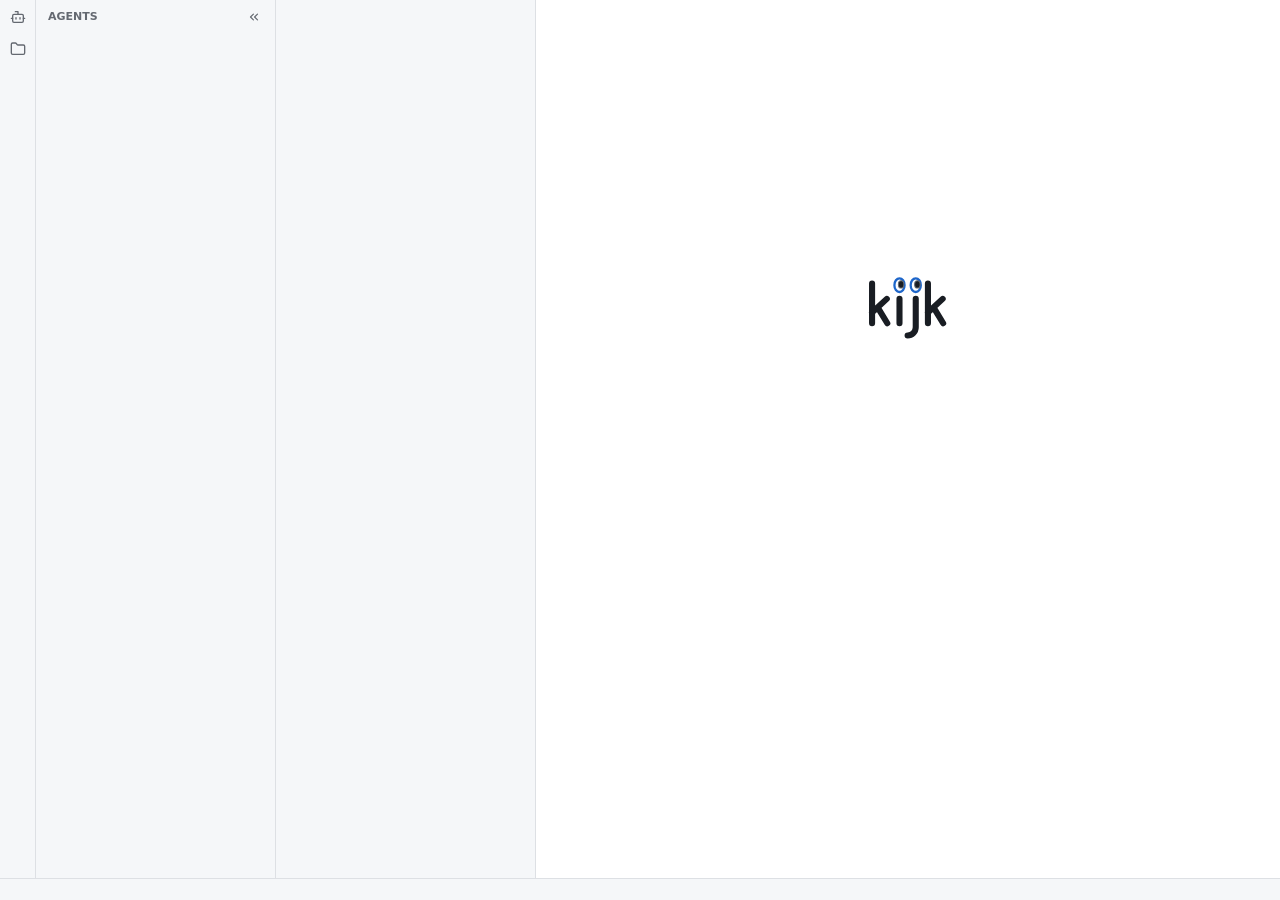
==== commit 61747496: "Switch lists with the activity bar A 36px strip left of the rail holds two buttons, Agents and Folde" ====
--- a/web/index.html
+++ b/web/index.html
@@ -10,6 +10,15 @@
 <link rel="stylesheet" href="app.css">
 </head>
 <body>
+<div id="lists" role="tablist" aria-label="Lists" aria-orientation="vertical">
+  <button type="button" role="tab" data-list="agents" aria-controls="rail" aria-keyshortcuts="Control+Alt+0">
+    <svg viewBox="0 0 24 24" aria-hidden="true"><path d="M12 8V4H8"/><rect width="16" height="12" x="4" y="8" rx="2"/><path d="M2 14h2"/><path d="M20 14h2"/><path d="M15 13v2"/><path d="M9 13v2"/></svg>
+    <i class="dot" aria-hidden="true"></i>
+  </button>
+  <button type="button" role="tab" data-list="folders" aria-controls="rail" aria-keyshortcuts="Control+Alt+0">
+    <svg viewBox="0 0 24 24" aria-hidden="true"><path d="M20 20a2 2 0 0 0 2-2V8a2 2 0 0 0-2-2h-7.9a2 2 0 0 1-1.69-.9L9.6 3.9A2 2 0 0 0 7.93 3H4a2 2 0 0 0-2 2v13a2 2 0 0 0 2 2Z"/></svg>
+  </button>
+</div>
 <aside id="rail" aria-label="Agents">
   <header>
     <span>Agents</span>
@@ -75,7 +84,10 @@
 </aside>
 <div class="split" data-var="--side" role="separator" aria-controls="sidebar" aria-orientation="vertical" aria-label="Resize files pane" tabindex="0"></div>
 <main>
-  <div id="filetabs" role="tablist" aria-label="Open files" hidden></div>
+  <div id="tabbar">
+    <div id="filetabs" role="tablist" aria-label="Open files" hidden></div>
+    <div id="difflayout"></div>
+  </div>
   <div id="findbar" hidden></div>
   <div id="viewer">
     <div id="start">
--- a/web/viewer.css
+++ b/web/viewer.css
@@ -18,6 +18,7 @@
   --add-bg: #e1f8e5;
   --del-bg: #feeae9;
   --sep-bg: #ebf1f8;
+  --word-mix: 24%; /* the most --added or --removed in a changed word's tint that keeps code at 3:1 */
   --hl-keyword: #7347af;
   --hl-type: #047879;
   --hl-string: #277a40;
@@ -63,6 +64,7 @@
     --add-bg: #19301e;
     --del-bg: #3e2121;
     --sep-bg: #22272e;
+    --word-mix: 20%;
     --hl-keyword: #b699eb;
     --hl-type: #6bcac9;
     --hl-string: #84c485;
@@ -127,7 +129,11 @@
 
 main { display: flex; flex-direction: column; min-width: 0; }
 #viewer { position: relative; flex: 1; min-height: 0; display: flex; flex-direction: column; container-type: inline-size; }
-#filetabs { flex: none; display: flex; height: var(--bar); overflow-x: auto; scrollbar-width: thin; background: var(--panel); border-bottom: 1px solid var(--border); }
+#tabbar { flex: none; display: flex; height: var(--bar); background: var(--panel); border-bottom: 1px solid var(--border); }
+#tabbar:has(> #filetabs[hidden]) { display: none; }
+#filetabs { flex: 1; min-width: 0; display: flex; overflow-x: auto; scrollbar-width: thin; }
+#difflayout { flex: none; display: flex; align-items: center; padding: 0 8px; }
+main:not(:has(#viewer > .scroll.diff, #viewer > .allfiles)) #difflayout { display: none; }
 .filetab { display: flex; align-items: center; gap: 6px; padding: 4px 4px 4px 12px; border-right: 1px solid var(--border); border-bottom: 2px solid transparent; cursor: pointer; white-space: nowrap; font-size: 12px; color: var(--muted); }
 .filetab:hover { color: var(--text); }
 .filetab.active { background: var(--bg); color: var(--text); border-bottom-color: var(--modified); }
@@ -165,12 +171,26 @@
 .ln.flash .tx { animation: flash 1.2s ease-out; }
 mark.hit { background: none; color: inherit; box-shadow: inset 0 -2px var(--busy); }
 mark.hit.current { outline: 2px solid var(--busy); outline-offset: -1px; border-radius: 2px; box-shadow: none; }
+/* Split diff: old on the left, new on the right, each half with its own line numbers. */
+.srow { display: grid; grid-template-columns: minmax(0, 1fr) minmax(0, 1fr); }
+.halves .srow > .ln { position: relative; height: auto; min-width: 0; white-space: pre-wrap; overflow-wrap: anywhere; }
+.srow .tx { flex: 1; min-width: 0; }
+.srow > * + * { border-left: 1px solid var(--border); }
+.probe { position: absolute; visibility: hidden; white-space: pre; }
+/* 4.24px is 3px × √2: the stripes repeat every 6px down, so they join across 18px rows. */
+.srow > .fill { background: repeating-linear-gradient(135deg, transparent 0 3.24px, var(--border) 3.24px 4.24px); }
+.ln.del .w { background: color-mix(in srgb, var(--removed) var(--word-mix), var(--del-bg)); }
+.ln.add .w { background: color-mix(in srgb, var(--added) var(--word-mix), var(--add-bg)); }
 #findbar { flex: none; display: flex; align-items: center; gap: 4px; padding: 4px 8px 4px 12px; background: var(--panel); border-bottom: 1px solid var(--border); font-size: 12px; }
-#findbar input, .goto input {
+/* The text fields: find, go to, the commit message, the PR search, the review box and threads. */
+#findbar input, .goto input, #message, .prsearch input, .reviewbox textarea, .thr .foot input, .thr textarea {
   font: inherit; border: 1px solid var(--edge); border-radius: 4px; background: var(--bg); color: var(--text); caret-color: var(--modified);
 }
+#findbar input:focus, .goto input:focus, #message:focus, .prsearch input:focus, .reviewbox textarea:focus, .thr .foot input:focus, .thr textarea:focus {
+  outline: 2px solid var(--modified); outline-offset: -1px;
+}
+.prsearch input::placeholder, .reviewbox textarea::placeholder, .thr .foot input::placeholder { color: var(--muted); }
 #findbar input { width: min(280px, 50%); padding: 2px 6px; margin-right: 4px; }
-#findbar input:focus, .goto input:focus { outline: 2px solid var(--modified); outline-offset: -1px; }
 #findbar .count { flex: 1; color: var(--muted); font-variant-numeric: tabular-nums; white-space: nowrap; }
 #findbar .count.none { color: var(--conflict); }
 #findbar[data-mode=line] .find-only { display: none; }
@@ -205,6 +225,7 @@
 .mode button:active { background: var(--border); }
 .mode button[aria-pressed="true"] { background: var(--select); color: var(--modified); }
 .mode button:focus-visible { outline: 2px solid var(--busy); outline-offset: -2px; }
+.mode button:disabled { color: color-mix(in srgb, var(--muted) 70%, var(--panel)); cursor: default; }
 .diffbar .mode:not([hidden]) + .mode, .diffbar .tool + .mode { margin-left: 0; }
 
 /* Images. The checkerboard stays light in both themes: dark ink in a logo vanishes on a dark one. */
@@ -342,19 +363,15 @@
 .ignored { color: var(--ignored); }
 
 #commit { display: flex; flex-direction: column; gap: 6px; padding: 8px 12px; border-top: 1px solid var(--border); }
-#message {
-  font: inherit; resize: vertical; min-height: 54px; padding: 6px 8px; border-radius: 4px;
-  border: 1px solid var(--edge); background: var(--bg); color: var(--text); caret-color: var(--modified);
-}
-#message:focus { outline: 2px solid var(--modified); outline-offset: -1px; }
-#commit-btn {
+#message { resize: vertical; min-height: 54px; padding: 6px 8px; }
+#commit-btn, .primary {
   font: inherit; font-weight: 600; padding: 4px; border: 0; border-radius: 4px; background: var(--accent-fill); color: var(--on-accent);
   cursor: pointer; transition: background-color .12s;
 }
-#commit-btn:hover:not(:disabled) { background: color-mix(in srgb, var(--accent-fill) 88%, #000); }
-#commit-btn:active:not(:disabled) { background: color-mix(in srgb, var(--accent-fill) 76%, #000); }
-#commit-btn:focus-visible { outline-offset: 2px; }
-#commit-btn:disabled { font-weight: 400; background: var(--border); color: var(--muted); cursor: default; }
+#commit-btn:hover:not(:disabled), .primary:hover:not(:disabled) { background: color-mix(in srgb, var(--accent-fill) 88%, #000); }
+#commit-btn:active:not(:disabled), .primary:active:not(:disabled) { background: color-mix(in srgb, var(--accent-fill) 76%, #000); }
+#commit-btn:focus-visible, .primary:focus-visible { outline-offset: 2px; }
+#commit-btn:disabled, .primary:disabled { font-weight: 400; background: var(--border); color: var(--muted); cursor: default; }
 #git-output {
   margin: 8px 12px; padding: 6px 8px; max-height: 200px; overflow: auto; white-space: pre-wrap;
   font: 11px/1.4 var(--code-font); color: var(--conflict);
@@ -378,7 +395,7 @@
 #branch-total .lc:focus-visible { outline: 2px solid var(--busy); outline-offset: 2px; border-radius: 2px; }
 .pill { font: inherit; font-size: 11px; font-weight: 600; border: 0; border-radius: 8px; padding: 1px 7px; background: var(--select); color: var(--modified); cursor: pointer; }
 button.pill:hover { background: color-mix(in srgb, var(--modified) 22%, var(--select)); }
-#push-btn:disabled { opacity: .5; cursor: default; }
+#push-btn:disabled, #fetch-btn:disabled, .unpushed .tool:disabled, .reviewbox .tool:disabled, .copypanel .tool:disabled { opacity: .5; cursor: default; }
 .section-toggle {
   position: sticky; top: 0; z-index: 1; display: flex; align-items: center; gap: 6px; width: 100%;
   font: inherit; font-size: 11px; font-weight: 700; text-transform: uppercase; text-align: left;
@@ -410,7 +427,6 @@
 #syncline { display: flex; align-items: center; gap: 6px; padding: 4px 12px; border-bottom: 1px solid var(--border); font-size: 12px; color: var(--muted); }
 #sync-text { flex: 1; min-width: 0; display: flex; flex-wrap: wrap; column-gap: 4px; }
 #sync-text > span + span::before { content: '· '; color: var(--muted); }
-#fetch-btn:disabled { opacity: .5; cursor: default; }
 #prline { display: flex; flex-direction: column; gap: 3px; padding: 6px 12px 7px; border-bottom: 1px solid var(--border); font-size: 12px; }
 #prline a { text-decoration: none; }
 #prline a:hover { text-decoration: underline; }
@@ -495,12 +511,7 @@
 /* The list. */
 .prsearch { position: relative; flex: none; padding: 8px 12px 4px; }
 .prsearch svg { position: absolute; left: 19px; top: 13px; width: 13px; height: 13px; color: var(--muted); }
-.prsearch input {
-  width: 100%; font: inherit; font-size: 12px; padding: 3px 8px 3px 25px; border: 1px solid var(--edge); border-radius: 4px;
-  background: var(--bg); color: var(--text); caret-color: var(--modified);
-}
-.prsearch input::placeholder { color: var(--muted); }
-.prsearch input:focus { outline: 2px solid var(--modified); outline-offset: -1px; }
+.prsearch input { width: 100%; font-size: 12px; padding: 3px 8px 3px 25px; }
 .prsearch input::-webkit-search-cancel-button { display: none; }
 .section-toggle .n { font-weight: 600; color: var(--muted); }
 .section-toggle:disabled { cursor: default; }
@@ -538,12 +549,13 @@
 .prmeta .arrow { display: flex; }
 .prmeta .arrow svg { width: 11px; height: 11px; }
 .prhead:has(.back) { padding-left: 6px; }
-.prhead:has(.back) .prmeta, .prhead:has(.back) .prmode, .prhead:has(.back) .chips, .prhead:has(.back) .pr-note { padding-left: 26px; }
+.prhead:has(.back) .prmeta, .prhead:has(.back) .prmode, .prhead:has(.back) .chips, .prhead:has(.back) .pr-note, .prhead:has(.back) .since-note { padding-left: 26px; }
 .prhead .back { margin-right: 1px; }
 .prhead .pr-link { text-decoration: none; }
 .prhead .chips, .prhead .pr-note { padding-left: 19px; }
 .prmode { display: flex; align-items: center; gap: 6px; padding-left: 19px; margin-top: 2px; }
 .prmode .mode { margin-left: 0; }
+.since-note { margin: 0; padding-left: 19px; color: var(--muted); }
 .prmeta .av { width: 16px; height: 16px; font-size: 9px; }
 
 /* What reviewers cannot see yet. Dashed means "only on this machine". */
@@ -552,7 +564,6 @@
 .unpushed .t { flex: 1; min-width: 0; }
 .unpushed .then { color: var(--muted); }
 .unpushed .tool { flex: none; }
-.unpushed .tool:disabled { opacity: .5; cursor: default; }
 
 .prfiles h3 { display: flex; align-items: center; margin: 8px 12px 2px; font-size: 11px; text-transform: uppercase; color: var(--muted); }
 .prfiles h3 .lc { margin-left: 8px; padding-left: 0; font-weight: 600; }
@@ -571,6 +582,10 @@
 .prfiles .item.ov { gap: 7px; }
 .prfiles .item.ov svg { width: 13px; height: 13px; color: var(--muted); flex: none; }
 .prfiles .item.ov .dir { margin-left: auto; }
+.prfiles .item .viewedbox { flex: none; margin: 0 0 0 4px; accent-color: var(--modified); cursor: pointer; }
+.prfiles .item.viewed .name { color: var(--muted); }
+.prfiles .item .again { flex: none; font-size: 11px; font-style: italic; color: var(--modified); }
+.viewedcount { margin-left: auto; font-weight: 400; text-transform: none; font-size: 11px; color: var(--muted); font-variant-numeric: tabular-nums; }
 
 /* The agent notes box at the bottom of the tab. */
 .reviewbox { flex: none; display: flex; flex-direction: column; gap: 6px; padding: 8px 12px; border-top: 1px solid var(--border); }
@@ -581,11 +596,47 @@
 .reviewbox .hint { margin: 0; font-size: 12px; color: var(--muted); }
 .reviewbox .tool.wide { display: flex; align-items: center; justify-content: center; gap: 6px; padding: 3px 8px; font-size: 13px; }
 .reviewbox .tool.wide svg { width: 13px; height: 13px; }
-.reviewbox .tool:disabled { opacity: .5; cursor: default; }
 .reviewbox .gone { max-height: 120px; overflow: auto; font-size: 12px; }
 .reviewbox .gone li { display: flex; align-items: center; gap: 6px; min-width: 0; }
 .reviewbox .gone .where { flex: none; color: var(--muted); font: 11px var(--code-font); }
 .reviewbox .gone .body { flex: 1; min-width: 0; overflow: hidden; text-overflow: ellipsis; white-space: nowrap; }
+/* Your review: the verdict, the summary, and Submit review…, solid like Commit (#commit-btn), whose
+   place it takes. */
+.reviewbox .mode { margin-left: 0; display: flex; }
+.reviewbox .mode button { flex: 1 1 auto; padding: 2px 4px; white-space: nowrap; }
+.reviewbox .why { font-size: 12px; color: var(--muted); }
+.reviewbox .saved { margin-top: -2px; font-size: 12px; color: var(--muted); }
+.reviewbox .error { font-size: 12px; color: var(--error); }
+.reviewbox .error:empty { display: none; }
+.reviewbox textarea { resize: vertical; min-height: 40px; padding: 5px 8px; }
+.prrow .yours { color: var(--modified); }
+
+/* The one check before a review is posted. Its light backdrop says this is the action that leaves the machine. */
+.backdrop { position: fixed; inset: 0; z-index: 8; background: color-mix(in srgb, var(--text) 14%, transparent); }
+.confirm {
+  position: fixed; z-index: 9; left: 50%; top: 18vh; transform: translateX(-50%); width: min(520px, 90vw);
+  border: 1px solid var(--border); border-radius: 6px; background: var(--panel); color: var(--text); box-shadow: 0 4px 12px rgb(0 0 0 / .25);
+}
+.confirm h2 { display: flex; align-items: center; gap: 7px; margin: 0; padding: 12px 16px 4px; font-size: 14px; font-weight: 600; }
+.confirm h2 .hostmark svg { width: 15px; height: 15px; }
+.confirm .sub { margin: 0 16px 10px; font-size: 12px; color: var(--muted); }
+.confirm ul { margin: 0 16px; padding: 0; list-style: none; border: 1px solid var(--border); border-radius: 4px; background: var(--bg); }
+.confirm li { display: flex; align-items: baseline; gap: 8px; padding: 5px 10px; font-size: 13px; }
+.confirm li + li { border-top: 1px solid var(--border); }
+.confirm li .k { width: 76px; flex: none; color: var(--muted); font-size: 12px; }
+.confirm li .v { flex: 1; min-width: 0; overflow: hidden; text-overflow: ellipsis; white-space: nowrap; }
+.confirm li .v .muted { font-size: 12px; }
+.confirm label.v { display: flex; align-items: center; gap: 6px; cursor: pointer; }
+.confirm label.v input { flex: none; margin: 0; accent-color: var(--modified); cursor: pointer; }
+.confirm label.v span { min-width: 0; overflow: hidden; text-overflow: ellipsis; }
+.confirm .verdict { font-weight: 600; }
+.confirm .v.ok { color: var(--added); }
+.confirm .v.bad { color: var(--conflict); }
+.confirm .error { margin: 8px 16px 0; font-size: 12px; color: var(--error); }
+.confirm .acts { display: flex; align-items: center; justify-content: flex-end; gap: 8px; padding: 12px 16px; }
+.confirm .acts .muted { margin-right: auto; font-size: 12px; }
+.confirm .acts .tool { padding: 3px 12px; font-size: 13px; white-space: nowrap; }
+.confirm .acts .primary { padding: 4px 14px; white-space: nowrap; }
 
 /* Branch changes: every file in one scroll. Each file is a box whose header sticks while you scroll it. */
 .allfiles { position: relative; flex: 1; min-height: 0; overflow: auto; padding: 12px 12px 0; background: var(--panel); }
@@ -604,6 +655,10 @@
 .fhead .lc { margin-left: 0; padding-left: 0; font-size: 11.5px; }
 .fhead .np svg { width: 13px; height: 13px; }
 .fhead .grow { flex: 1; }
+/* A viewed file folds and its name turns muted; one that changed since says so. */
+.fhead .check { color: var(--text); }
+.fhead .again { font-size: 11.5px; font-style: italic; color: var(--modified); }
+.fbox.viewed .fpath b { font-weight: 400; color: var(--muted); }
 .fnote { display: flex; align-items: center; gap: 4px; padding: 4px 12px; border-top: 1px solid var(--border); background: var(--sep-bg); font-size: 12px; color: var(--muted); }
 .fnote .more { font: inherit; padding: 0; position: static; }
 .fbody { overflow-x: auto; container-type: inline-size; font: var(--code-size)/18px var(--code-font); padding: 0 0 6px; }
@@ -612,6 +667,9 @@
 .fbody .ln.sep .tx { color: var(--muted); }
 .fbody .ln.sep .more { font: 12px system-ui, -apple-system, sans-serif; margin-left: 10px; padding: 0; position: static; }
 .fempty { margin: 8px 12px 2px; color: var(--muted); font: 12px system-ui, -apple-system, sans-serif; }
+/* Since your review, Changes shows less than the whole pull request; the bar says so. */
+.sincebar { display: flex; align-items: center; gap: 8px; margin-bottom: 12px; padding: 4px 6px 4px 12px; border: 1px solid var(--border); background: var(--sep-bg); color: var(--text); font-size: 12px; }
+.sincebar .tool { margin-left: auto; flex: none; }
 .fend { margin: 4px 0 24px; text-align: center; font-size: 12px; color: var(--muted); }
 .np-tag {
   display: inline-flex; align-items: center; gap: 4px; margin-left: 10px; padding: 0 6px; border: 1px dashed var(--edge); border-radius: 8px;
@@ -627,6 +685,12 @@
 }
 .addc svg { width: 14px; height: 14px; stroke-width: 2.5; }
 .ln:hover .addc { display: flex; }
+
+.srow .addc { left: calc(var(--gutter) - 19px); }
+.fbody.halves .ln.sep .gut { width: var(--gutter); }
+.fbody .side { width: 50cqi; }
+.fbody .side.r { margin-left: 50cqi; }
+.fbody .side .thr { width: min(700px, calc(50cqi - 40px)); }
 
 /* A thread is a box under its line, set apart from the code, with a notch that points up at the line.
    An agent note is the same box with dashed edges: it never leaves kijk. */
@@ -667,12 +731,7 @@
 }
 @media (prefers-color-scheme: dark) { .av { background: hsl(var(--hue) 26% 30%); color: hsl(var(--hue) 45% 85%); } }
 .thr .foot { display: flex; align-items: center; gap: 8px; padding: 10px 12px 12px 14px; border-top: 1px solid var(--border); background: var(--panel); border-radius: 0 0 7px 7px; }
-.thr .foot input {
-  flex: 1; min-width: 0; font: inherit; font-size: 13px; padding: 4px 9px; border: 1px solid var(--edge); border-radius: 4px;
-  background: var(--bg); color: var(--text); caret-color: var(--modified);
-}
-.thr .foot input::placeholder { color: var(--muted); }
-.thr .foot input:focus { outline: 2px solid var(--modified); outline-offset: -1px; }
+.thr .foot input { flex: 1; min-width: 0; font-size: 13px; padding: 4px 9px; }
 .thr .foot .hint { font-size: 12px; white-space: nowrap; overflow: hidden; text-overflow: ellipsis; }
 /* A resolved thread, folded to one line. */
 .thr.folded { display: flex; align-items: center; gap: 6px; padding: 5px 12px; border-color: var(--border); font-size: 12.5px; color: var(--muted); cursor: pointer; }
@@ -700,13 +759,20 @@
 .thr p { margin: 4px 0 0 30px; max-width: 72ch; overflow-wrap: anywhere; white-space: pre-wrap; }
 .thr.copied p { color: var(--muted); }
 .thr .was { display: block; max-width: calc(72ch - 30px); margin: 6px 0 0 30px; padding: 0 6px; border-radius: 3px; background: var(--del-bg); font: 12px/18px var(--code-font); white-space: pre; overflow: hidden; text-overflow: ellipsis; }
-.thr textarea {
-  display: block; width: calc(100% - 30px); margin: 6px 0 0 30px; min-height: 56px; resize: vertical;
-  font: inherit; font-size: 13.5px; padding: 6px 9px; border: 1px solid var(--edge); border-radius: 4px; background: var(--bg); color: var(--text); caret-color: var(--modified);
-}
-.thr textarea:focus { outline: 2px solid var(--modified); outline-offset: -1px; }
+.thr textarea { display: block; width: calc(100% - 30px); margin: 6px 0 0 30px; min-height: 56px; resize: vertical; font-size: 13.5px; padding: 6px 9px; }
 .thr .acts { display: flex; align-items: center; justify-content: flex-end; gap: 6px; margin: 8px 0 0 30px; font-size: 12px; }
 .thr .acts .muted { margin-right: auto; }
+/* Your draft: dashed, like everything not sent yet. A new comment of yours has a grey header. */
+.thr .c.mine { margin: 10px 10px 0; padding: 9px 10px 11px; border: 1px dashed var(--edge); border-radius: 6px; background: var(--panel); }
+.thr .c.mine:last-child { margin-bottom: 10px; }
+.thr .c.mine + .c { padding-top: 10px; }
+.thr.draftonly .thead { background: var(--panel); color: var(--muted); }
+.thr.draftonly:has(.thead)::before { background: var(--panel); }
+.thr .thead .tool { background: var(--bg); font-weight: 400; }
+.thr .error { margin: 6px 0 0 30px; font-size: 12px; color: var(--error); }
+.thr .thead + .error { margin: 8px 14px 0; }
+.thr .foot .error { margin: 0; flex: 0 1 auto; min-width: 0; white-space: nowrap; overflow: hidden; text-overflow: ellipsis; }
+.thr .foot .error:empty { display: none; }
 kbd { font: 11px/1 var(--code-font); padding: 1px 4px; border: 1px solid var(--border); border-bottom-width: 2px; border-radius: 3px; background: var(--bg); color: var(--muted); }
 
 /* Copy for agent: pick the notes that go into the prompt. */
@@ -730,7 +796,83 @@
 .copypanel pre:focus { outline: 2px solid var(--busy); outline-offset: -1px; }
 .copypanel .acts { display: flex; align-items: center; gap: 6px; padding: 8px 12px; }
 .copypanel .acts .muted { margin-right: auto; }
-.copypanel .tool:disabled { opacity: .5; cursor: default; }
 .copypanel .label { padding: 6px 12px 3px; font-size: 11px; font-weight: 700; text-transform: uppercase; color: var(--muted); }
 @media (prefers-reduced-motion: reduce) { .fhead .fold svg { transition: none; } }
 #prs .note.error { margin: 6px 12px 0; font-size: 12px; color: var(--error); }
+
+/* The Overview of a pull request, in the reading column. */
+.md.ov { padding: 16px 24px 48px; }
+.md.ov h1 { margin-bottom: .2em; border-bottom: 0; padding-bottom: 0; font-size: 1.45em; }
+.md.ov h1 .muted { font-weight: 400; }
+.md.ov .meta { display: flex; flex-wrap: wrap; align-items: center; gap: 4px 6px; margin: 0 0 1.2em; font-size: 13px; color: var(--muted); }
+.md.ov .meta .ref { font-size: 11px; line-height: 16px; }
+.md.ov h2 { font-size: 1.05em; border-bottom: 0; padding-bottom: 0; margin: 1.6em 0 .5em; display: flex; align-items: baseline; gap: 8px; }
+.md.ov h2 .muted { font-weight: 400; font-size: 13px; }
+.md.ov .desc { padding: 2px 0 0; }
+.md.ov .h2mode { margin-left: auto; font-weight: 400; }
+/* Reviewers: a row of chips under the title. */
+.md.ov .people { display: flex; flex-wrap: wrap; align-items: center; gap: 6px; margin: -.4em 0 1.2em; font-size: 12.5px; }
+.md.ov .people > .muted { margin-right: 2px; }
+.person { display: inline-flex; align-items: center; gap: 5px; padding: 2px 8px 2px 2px; border: 1px solid var(--border); border-radius: 13px; background: var(--panel); }
+.person .av { width: 20px; height: 20px; font-size: 9.5px; }
+.person.me { border-color: color-mix(in srgb, var(--modified) 45%, transparent); }
+.rs { display: flex; color: var(--muted); }
+.rs svg { width: 13px; height: 13px; }
+.rs.ok { color: var(--added); }
+.rs.bad { color: var(--conflict); }
+/* Checks as a graph: one column per step in the needs chain. */
+.dagwrap { margin: 0 0 12px; }
+.dagtitle { display: flex; align-items: baseline; gap: 6px; margin: 0 0 6px; font-size: 13px; }
+.dagtitle b { font-weight: 600; }
+.dagtitle .muted { font-size: 12px; }
+.dagtitle a { font-size: 12px; text-decoration: none; }
+.dag { position: relative; overflow-x: auto; padding: 12px 14px; border: 1px solid var(--border); border-radius: 6px; background: var(--panel); }
+.dag .edges { position: absolute; left: 0; top: 0; pointer-events: none; overflow: visible; }
+.dag .edges path { fill: none; stroke: var(--edge); stroke-width: 1.5; }
+.dag .edges path.dim { stroke-dasharray: 3 3; }
+.dagcols { position: relative; display: flex; gap: 22px; width: max-content; }
+.dagcol { display: flex; flex-direction: column; gap: 8px; }
+.md .job {
+  display: flex; align-items: center; gap: 6px; width: 132px; height: 28px; padding: 0 9px 0 6px; border: 1px solid var(--border);
+  border-radius: 14px; background: var(--bg); color: var(--text); font-size: 12.5px; text-decoration: none; white-space: nowrap;
+}
+.md .job:hover { text-decoration: none; border-color: var(--modified); }
+.md .job:focus-visible { outline: 2px solid var(--busy); outline-offset: 1px; }
+.job.bad { border-color: color-mix(in srgb, var(--conflict) 55%, transparent); }
+.job.skip .jn, .job.wait .jn, .job.cancel .jn { color: var(--muted); }
+.jn { min-width: 0; overflow: hidden; text-overflow: ellipsis; }
+.ji { display: flex; flex: none; width: 15px; height: 15px; align-items: center; justify-content: center; }
+.ji svg { width: 14px; height: 14px; }
+.ji.ok { color: var(--added); }
+.ji.bad { color: var(--conflict); }
+.ji.skip { color: var(--muted); }
+.rundot { width: 8px; height: 8px; border-radius: 50%; background: var(--busy); animation: fade 1.2s ease-in-out infinite; }
+.joblog { margin: -4px 0 16px; border: 1px solid color-mix(in srgb, var(--conflict) 40%, var(--border)); border-radius: 6px; overflow: hidden; }
+.jlhead { display: flex; align-items: center; gap: 6px; padding: 5px 10px; font-size: 12.5px; background: color-mix(in srgb, var(--conflict) 7%, var(--panel)); }
+.jlhead b { font-weight: 600; }
+.jlhead .muted { font-size: 12px; }
+.jlhead .tool { display: inline-flex; align-items: center; gap: 5px; margin-left: auto; }
+.jlhead .tool svg { width: 12px; height: 12px; }
+.jlhead .grow-end { margin-left: auto; font-size: 12px; }
+.jlhead .tool + .grow-end { margin-left: 0; }
+.md .joblog pre { margin: 0; border-radius: 0; background: var(--bg); font-size: 12px; line-height: 17px; white-space: pre-wrap; }
+.ovlist { list-style: none !important; padding: 0 !important; margin: 0 0 1em; border: 1px solid var(--border); border-radius: 6px; font-size: 13px; }
+.ovlist li { display: flex; align-items: center; gap: 8px; margin: 0 !important; padding: 5px 10px; }
+.ovlist li + li { border-top: 1px solid var(--border); }
+.ovlist .grow { flex: 1; min-width: 0; }
+.ovlist .muted { font-size: 12px; font-variant-numeric: tabular-nums; }
+.ovlist a { font-size: 12px; }
+.mergebox { display: flex; align-items: center; gap: 10px; margin: 1.6em 0 0; padding: 10px 12px; border: 1px solid var(--border); border-radius: 6px; background: var(--panel); }
+.mergebox.ok { border-color: color-mix(in srgb, var(--added) 45%, var(--border)); }
+.mergebox .mi { display: flex; flex: none; color: var(--muted); }
+.mergebox.ok .mi { color: var(--added); }
+.mergebox .mi svg { width: 18px; height: 18px; }
+.mergebox .grow { flex: 1; min-width: 0; font-size: 13px; }
+.mergebox b { font-weight: 600; }
+.mergebox .hint { font-size: 12.5px; color: var(--muted); }
+.mergebox .primary { flex: none; padding: 5px 14px; font-size: 13px; white-space: nowrap; }
+/* In the Overview, the conversation is a plain box. */
+.thr.conv { position: static; width: auto; margin: 0 0 1em; border-color: var(--border); }
+.thr.conv::before { display: none; }
+.thr.conv .c { padding-bottom: 10px; }
+@media (prefers-reduced-motion: reduce) { .rundot { animation: none; } }
--- a/web/app.css
+++ b/web/app.css
@@ -5,17 +5,39 @@
   --status: 22px; /* the status bar along the bottom, one row tall */
 }
 body {
+  --lists-w: 36px;
   --rail-w: var(--rail);
-  --side-w: min(var(--side), max(160px, 100vw - var(--rail-w) - 320px));
+  --side-w: min(var(--side), max(160px, 100vw - var(--lists-w) - var(--rail-w) - 320px));
   margin: 0;
   height: 100vh;
   display: grid;
-  grid-template-columns: var(--rail-w) var(--side-w) minmax(0, 1fr);
+  grid-template-columns: var(--lists-w) var(--rail-w) var(--side-w) minmax(0, 1fr);
   grid-template-rows: minmax(0, 1fr) var(--status);
 }
 .split { position: fixed; top: 0; bottom: var(--status); width: 7px; margin-left: -4px; cursor: col-resize; touch-action: none; z-index: 1; }
-.split[data-var="--rail"] { left: var(--rail-w); }
-.split[data-var="--side"] { left: calc(var(--rail-w) + var(--side-w)); }
+.split[data-var="--rail"] { left: calc(var(--lists-w) + var(--rail-w)); }
+.split[data-var="--side"] { left: calc(var(--lists-w) + var(--rail-w) + var(--side-w)); }
+
+/* The list switcher: a strip left of the rail whose buttons look and act like the Files/Git icons.
+   The first sits centred on the shared top bar. */
+#lists {
+  display: flex; flex-direction: column; align-items: center; gap: 4px; padding-top: calc((var(--bar) - 28px) / 2);
+  background: var(--panel); border-right: 1px solid var(--border);
+}
+#lists button {
+  position: relative; display: flex; align-items: center; justify-content: center; width: 28px; height: 28px;
+  padding: 0; border: 0; border-radius: 4px; background: none; color: var(--muted); cursor: pointer;
+}
+#lists button:hover { color: var(--text); background: var(--border); }
+#lists button[aria-selected=true] { color: var(--modified); background: var(--select); }
+#lists button:active { background: color-mix(in srgb, var(--modified) 22%, var(--select)); }
+#lists svg { width: 16px; height: 16px; }
+/* While Folders shows, a dot on Agents says an agent works or finished. */
+#lists .dot { display: none; position: absolute; top: 3px; right: 3px; width: 7px; height: 7px; border-radius: 50%; box-shadow: 0 0 0 2px var(--panel); }
+#lists button:hover .dot { box-shadow: 0 0 0 2px var(--border); }
+#lists .dot.busy { display: block; background: var(--busy); animation: fade 1.2s ease-in-out infinite; }
+#lists .dot.fin { display: block; background: var(--modified); }
+@media (prefers-reduced-motion: reduce) { #lists .dot.busy { animation: none; } }
 .split:hover, .split:focus-visible { outline: none; background: linear-gradient(var(--modified), var(--modified)) center / 2px 100% no-repeat; }
 body.rail-collapsed { --rail-w: 32px; }
 .rail-collapsed .split[data-var="--rail"], .rail-collapsed #rail header span, .rail-collapsed #rail .status,
@@ -161,8 +183,7 @@
 .rail-collapsed .mdiv .micon svg { width: 14px; height: 14px; }
 
 @media (prefers-reduced-motion: reduce) { .mdot.connecting, .mact i.busy { animation: none; } }
-/* Folders window: a folder icon where an agent row has its agent icons, and line 2 under the name. */
-#rows li.folder .repo { padding-left: 20px; }
+/* Folders list: a folder icon where no agent works, in the place of the agent icons. */
 .ficon { display: flex; flex: none; color: var(--muted); }
 .ficon svg { width: 14px; height: 14px; }
 /* The remove button takes the place of the line counts while the row is hovered or focused. */
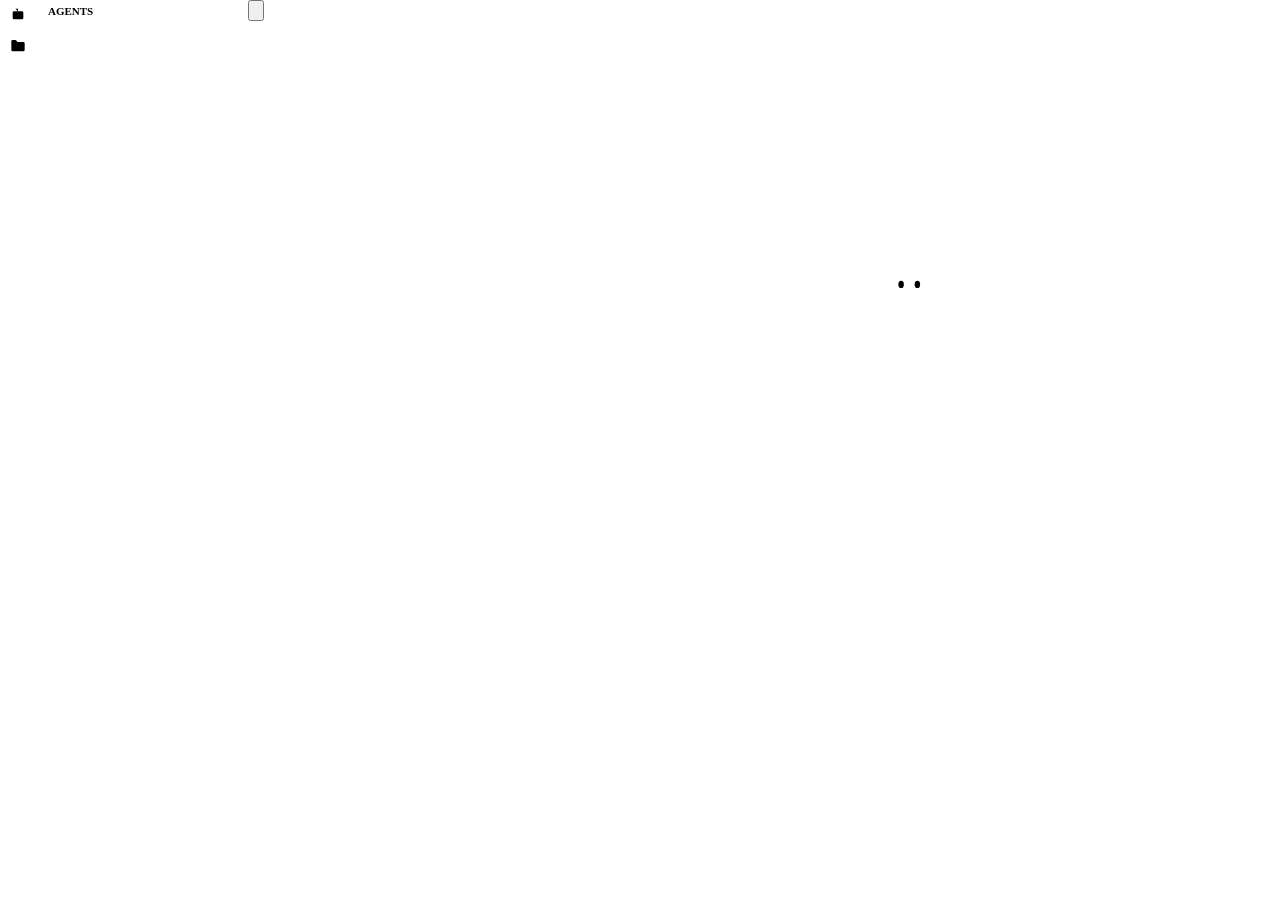
==== commit dd48bb37: "Show agents and folders in one window, and open any PR link (#31) ## Why  kijk had two windows: one " ====
--- a/web/viewer.css
+++ b/web/viewer.css
@@ -1,4 +1,6 @@
-:root {
+/* Scoped, so a page that shows kijk views inside its own can import this file. */
+@scope (.kijk) {
+:scope {
   --bg: #ffffff;
   --panel: #f5f7f9;
   --border: #dde0e4;
@@ -44,7 +46,7 @@
   color-scheme: light dark;
 }
 @media (prefers-color-scheme: dark) {
-  :root {
+  :scope {
     --bg: #15171b;
     --panel: #1c1f24;
     --border: #2d3137;
@@ -88,7 +90,7 @@
 button:focus-visible { outline: 2px solid var(--busy); outline-offset: 1px; }
 [hidden] { display: none !important; }
 .sr-only { position: absolute; width: 1px; height: 1px; overflow: hidden; clip-path: inset(50%); white-space: nowrap; }
-body {
+:scope {
   background: var(--bg);
   color: var(--text);
   font: 13px/1.4 system-ui, -apple-system, "Segoe UI", sans-serif;
@@ -876,3 +878,4 @@
 .thr.conv::before { display: none; }
 .thr.conv .c { padding-bottom: 10px; }
 @media (prefers-reduced-motion: reduce) { .rundot { animation: none; } }
+}
--- a/web/app.css
+++ b/web/app.css
@@ -40,6 +40,8 @@
 @media (prefers-reduced-motion: reduce) { #lists .dot.busy { animation: none; } }
 .split:hover, .split:focus-visible { outline: none; background: linear-gradient(var(--modified), var(--modified)) center / 2px 100% no-repeat; }
 body.rail-collapsed { --rail-w: 32px; }
+/* A badge's number sits half a pixel past the strip, which is not worth a scroll bar. */
+.rail-collapsed #rail { overflow-x: hidden; }
 .rail-collapsed .split[data-var="--rail"], .rail-collapsed #rail header span, .rail-collapsed #rail .status,
 .rail-collapsed .names, .rail-collapsed .when, .rail-collapsed .repo { display: none; }
 .rail-collapsed #rail header { justify-content: center; padding: 0; }
@@ -73,8 +75,8 @@
 .line { display: flex; align-items: center; gap: 6px; }
 .names { flex: 1; font-weight: 600; overflow: hidden; text-overflow: ellipsis; white-space: nowrap; }
 .when, .repo { color: var(--muted); font-size: 12px; }
-.repo { padding-left: calc(17px * var(--icons, 1) + 3px); } /* under the names, after the agent icons */
-.where { overflow: hidden; text-overflow: ellipsis; white-space: nowrap; }
+.repo { display: flex; min-width: 0; padding-left: calc(17px * var(--icons, 1) + 3px); } /* under the names, after the agent icons */
+.where { min-width: 0; overflow: hidden; text-overflow: ellipsis; white-space: nowrap; }
 .agent { display: flex; width: 14px; height: 14px; flex: none; color: var(--agent-color, var(--text)); }
 .agent svg { width: 14px; height: 14px; fill: currentColor; stroke: none; }
 .agents { display: flex; gap: 3px; flex: none; }
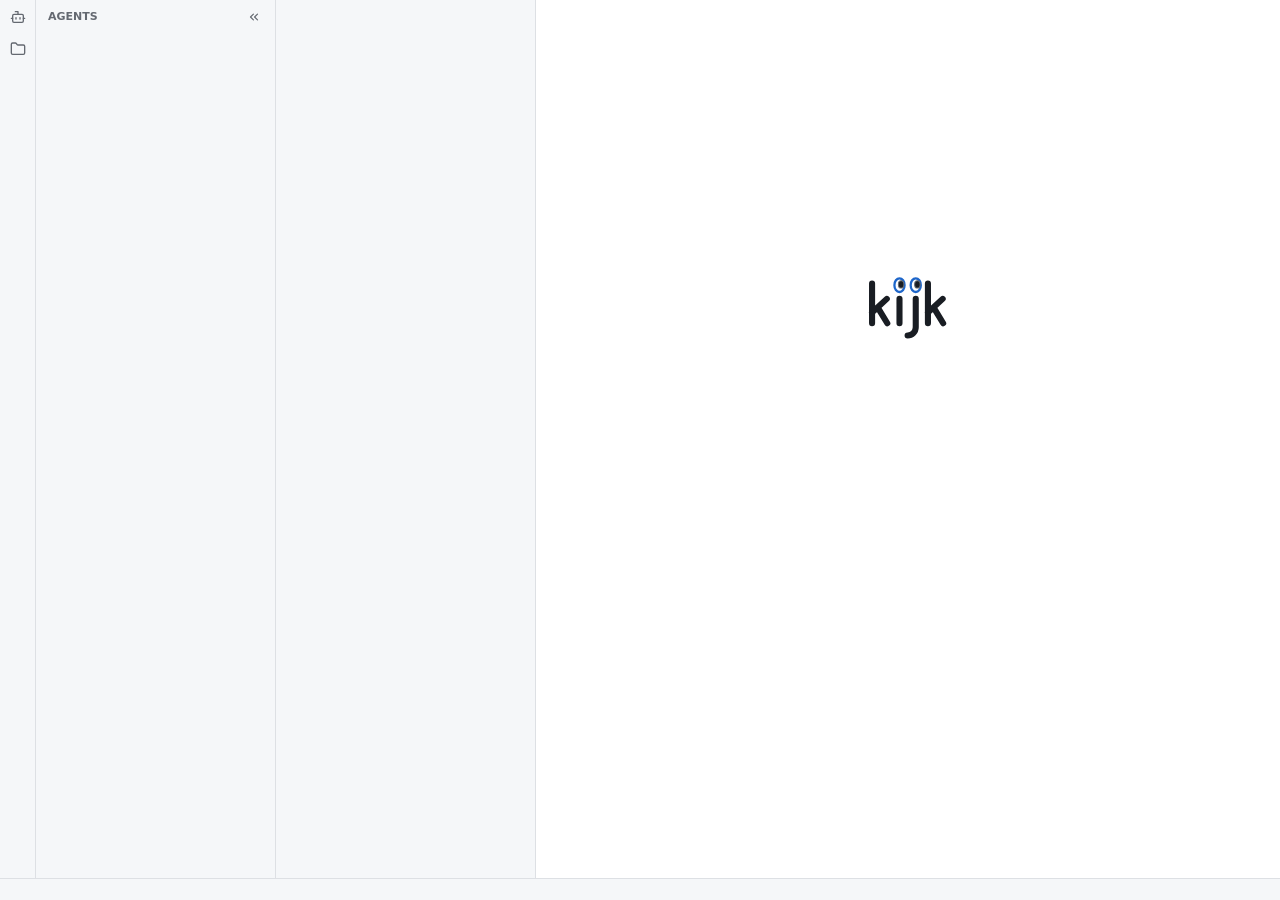
==== commit 45f1ecec: "Let another page show kijk's file boxes (#33) kijk's file boxes can be shown by a page of another ap" ====
--- a/web/index.html
+++ b/web/index.html
@@ -1,5 +1,5 @@
 <!doctype html>
-<html lang="en">
+<html lang="en" class="kijk">
 <head>
 <meta charset="utf-8">
 <meta name="viewport" content="width=device-width, initial-scale=1">
--- a/web/viewer.css
+++ b/web/viewer.css
@@ -45,8 +45,10 @@
   --bar: 33px; /* top bars of the three areas, so their borders line up */
   color-scheme: light dark;
 }
+/* The page may choose a theme with data-theme; without it, kijk follows the system. */
+:scope[data-theme="kijk-light"] { color-scheme: light; }
 @media (prefers-color-scheme: dark) {
-  :scope {
+  :scope:not([data-theme="kijk-light"]) {
     --bg: #15171b;
     --panel: #1c1f24;
     --border: #2d3137;
@@ -84,6 +86,46 @@
     --lane-main: #b191ea;
     --lane-target: #52bfb9;
   }
+}
+/* The same values as the dark block above; TestDarkThemeMatchesTheSystem keeps them equal. */
+:scope[data-theme="kijk-dark"] {
+  color-scheme: dark;
+  --bg: #15171b;
+  --panel: #1c1f24;
+  --border: #2d3137;
+  --text: #dee1e7;
+  --muted: #9a9fa6;
+  --edge: #666b73;
+  --accent-fill: #306dc4;
+  --busy: #e9a03e;
+  --select: #25344e;
+  --gutter-text: #8f9298;
+  --modified: #74a6ef;
+  --added: #69c27e;
+  --deleted: #989ca2;
+  --untracked: #e28b63;
+  --conflict: #f17776;
+  --ignored: #a09c84;
+  --add-bg: #19301e;
+  --del-bg: #3e2121;
+  --sep-bg: #22272e;
+  --word-mix: 20%;
+  --hl-keyword: #b699eb;
+  --hl-type: #6bcac9;
+  --hl-string: #84c485;
+  --hl-number: #e79e6b;
+  --hl-comment: #8b939f;
+  --hl-function: #7ec9ed;
+  --hl-builtin: #e08bbc;
+  --hl-tag: #b699eb;
+  --hl-attr: #ddae6c;
+  --hl-decorator: #cec068;
+  --error: #f17776;
+  --removed: #e87f7f;
+  --tip-bg: #06070a;
+  --tip-text: #e5e8ec;
+  --lane-main: #b191ea;
+  --lane-target: #52bfb9;
 }
 * { box-sizing: border-box; }
 ::selection { background: color-mix(in srgb, var(--modified) 30%, transparent); }
@@ -731,7 +773,8 @@
   flex: none; display: flex; align-items: center; justify-content: center; width: 22px; height: 22px; border-radius: 50%;
   background: hsl(var(--hue) 45% 85%); color: hsl(var(--hue) 40% 28%); font: 600 10.5px/1 system-ui, -apple-system, sans-serif;
 }
-@media (prefers-color-scheme: dark) { .av { background: hsl(var(--hue) 26% 30%); color: hsl(var(--hue) 45% 85%); } }
+@media (prefers-color-scheme: dark) { :where(:scope:not([data-theme="kijk-light"])) .av { background: hsl(var(--hue) 26% 30%); color: hsl(var(--hue) 45% 85%); } }
+:where(:scope[data-theme="kijk-dark"]) .av { background: hsl(var(--hue) 26% 30%); color: hsl(var(--hue) 45% 85%); }
 .thr .foot { display: flex; align-items: center; gap: 8px; padding: 10px 12px 12px 14px; border-top: 1px solid var(--border); background: var(--panel); border-radius: 0 0 7px 7px; }
 .thr .foot input { flex: 1; min-width: 0; font-size: 13px; padding: 4px 9px; }
 .thr .foot .hint { font-size: 12px; white-space: nowrap; overflow: hidden; text-overflow: ellipsis; }
--- a/web/app.css
+++ b/web/app.css
@@ -1,5 +1,6 @@
-/* After viewer.css, so a rule here wins a tie with a rule there. */
-:root {
+/* After viewer.css and in the same scope, so a rule here wins a tie with a rule there. */
+@scope (.kijk) {
+:scope {
   --rail: 240px;
   --side: 260px;
   --status: 22px; /* the status bar along the bottom, one row tall */
@@ -56,8 +57,9 @@
   font: 600 10px/1 system-ui, -apple-system, sans-serif; letter-spacing: .02em;
 }
 @media (prefers-color-scheme: dark) {
-  .rail-collapsed .badge { background: hsl(var(--hue) 26% 30%); color: hsl(var(--hue) 45% 85%); }
-}
+  :where(:scope:not([data-theme="kijk-light"])) .rail-collapsed .badge { background: hsl(var(--hue) 26% 30%); color: hsl(var(--hue) 45% 85%); }
+}
+:where(:scope[data-theme="kijk-dark"]) .rail-collapsed .badge { background: hsl(var(--hue) 26% 30%); color: hsl(var(--hue) 45% 85%); }
 .rail-collapsed li.busy .badge { outline: 2px solid var(--busy); outline-offset: 2px; animation: ring 1.2s ease-in-out infinite; }
 @keyframes ring { 50% { outline-color: transparent; } }
 .key {
@@ -98,8 +100,8 @@
   background: var(--panel); border-top: 1px solid var(--border);
   font-size: 12px; color: var(--muted); white-space: nowrap;
 }
-#statusbar .kijk { display: flex; align-items: center; gap: 6px; min-width: 0; }
-#statusbar .kijk.news { color: var(--text); animation: notice-in .15s ease-out; }
+#statusbar .notice { display: flex; align-items: center; gap: 6px; min-width: 0; }
+#statusbar .notice.news { color: var(--text); animation: notice-in .15s ease-out; }
 #statusbar .agent-error { margin-right: auto; }
 #statusbar .icon { flex: none; width: 14px; height: 14px; }
 #statusbar .dot { flex: none; width: 6px; height: 6px; border-radius: 50%; background: var(--modified); }
@@ -112,7 +114,7 @@
 #statusbar .icon-btn { flex: none; margin-right: -2px; }
 #statusbar .icon-btn svg { width: 12px; height: 12px; }
 @media (max-width: 520px) { #statusbar .long { display: none; } #statusbar .short { display: inline; } }
-@media (prefers-reduced-motion: reduce) { #statusbar .kijk.news, #statusbar .dot.busy { animation: none; } }
+@media (prefers-reduced-motion: reduce) { #statusbar .notice.news, #statusbar .dot.busy { animation: none; } }
 
 /* Remote machines: the Agents list groups rows under a header per machine. */
 body { --mh: color-mix(in srgb, var(--border) 65%, var(--panel)); }
@@ -206,3 +208,4 @@
 #start .cmd svg { width: 12px; height: 12px; margin: 0; }
 #start .hint { margin: 10px 0 0; font-size: 12px; }
 #statusbar .undo { margin-right: auto; }
+}
